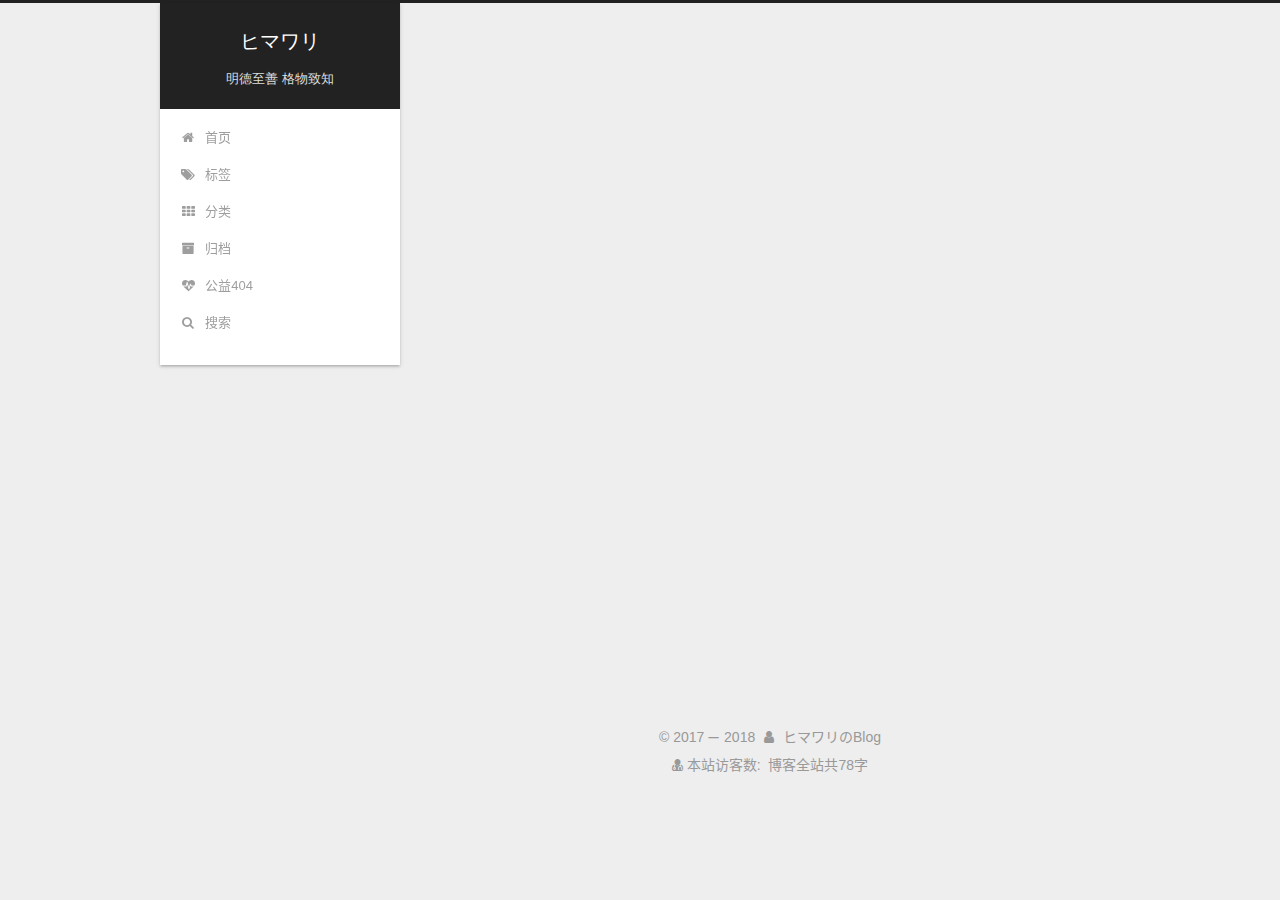
==== archives/index.html @ b016c048 "Site updated: 2018-04-14 00:57:23" ====
<!DOCTYPE html>



  


<html class="theme-next gemini use-motion" lang="zh-Hans">
<head>
  <meta charset="UTF-8"/>
<meta http-equiv="X-UA-Compatible" content="IE=edge" />
<meta name="viewport" content="width=device-width, initial-scale=1, maximum-scale=1"/>
<meta name="theme-color" content="#222">



  
  
    
    
  <script src="/lib/pace/pace.min.js?v=1.0.2"></script>
  <link href="/lib/pace/pace-theme-minimal.min.css?v=1.0.2" rel="stylesheet">




  
  
  <link rel="stylesheet" media="all" href="/lib/Han/dist/han.min.css?v=3.3">




<meta http-equiv="Cache-Control" content="no-transform" />
<meta http-equiv="Cache-Control" content="no-siteapp" />
















  
  
  <link href="/lib/fancybox/source/jquery.fancybox.css?v=2.1.5" rel="stylesheet" type="text/css" />







<link href="/lib/font-awesome/css/font-awesome.min.css?v=4.6.2" rel="stylesheet" type="text/css" />

<link href="/css/main.css?v=5.1.4" rel="stylesheet" type="text/css" />


  <link rel="apple-touch-icon" sizes="180x180" href="/images/favicon.ico?v=5.1.4">


  <link rel="icon" type="image/png" sizes="32x32" href="/images/favicon.ico?v=5.1.4">


  <link rel="icon" type="image/png" sizes="16x16" href="/images/favicon.ico?v=5.1.4">


  <link rel="mask-icon" href="/images/favicon.ico?v=5.1.4" color="#222">





  <meta name="keywords" content="Hexo, NexT" />










<meta property="og:type" content="website">
<meta property="og:title" content="ヒマワリ">
<meta property="og:url" content="http://yoursite.com/archives/index.html">
<meta property="og:site_name" content="ヒマワリ">
<meta property="og:locale" content="zh-Hans">
<meta name="twitter:card" content="summary">
<meta name="twitter:title" content="ヒマワリ">



<script type="text/javascript" id="hexo.configurations">
  var NexT = window.NexT || {};
  var CONFIG = {
    root: '/',
    scheme: 'Gemini',
    version: '5.1.4',
    sidebar: {"position":"left","display":"post","offset":12,"b2t":false,"scrollpercent":false,"onmobile":false},
    fancybox: true,
    tabs: true,
    motion: {"enable":true,"async":false,"transition":{"post_block":"fadeIn","post_header":"slideDownIn","post_body":"slideDownIn","coll_header":"slideLeftIn","sidebar":"slideUpIn"}},
    duoshuo: {
      userId: '0',
      author: '博主'
    },
    algolia: {
      applicationID: '',
      apiKey: '',
      indexName: '',
      hits: {"per_page":10},
      labels: {"input_placeholder":"Search for Posts","hits_empty":"We didn't find any results for the search: ${query}","hits_stats":"${hits} results found in ${time} ms"}
    }
  };
</script>



  <link rel="canonical" href="http://yoursite.com/archives/"/>





  <title>归档 | ヒマワリ</title>
  








</head>

<body itemscope itemtype="http://schema.org/WebPage" lang="zh-Hans">

  
  
    
  

  <div class="container sidebar-position-left page-archive">
    <div class="headband"></div>

    <header id="header" class="header" itemscope itemtype="http://schema.org/WPHeader">
      <div class="header-inner"><div class="site-brand-wrapper">
  <div class="site-meta ">
    

    <div class="custom-logo-site-title">
      <a href="/"  class="brand" rel="start">
        <span class="logo-line-before"><i></i></span>
        <span class="site-title">ヒマワリ</span>
        <span class="logo-line-after"><i></i></span>
      </a>
    </div>
      
        <h1 class="site-subtitle" itemprop="description">明德至善 格物致知</h1>
      
  </div>

  <div class="site-nav-toggle">
    <button>
      <span class="btn-bar"></span>
      <span class="btn-bar"></span>
      <span class="btn-bar"></span>
    </button>
  </div>
</div>

<nav class="site-nav">
  

  
    <ul id="menu" class="menu">
      
        
        <li class="menu-item menu-item-home">
          <a href="/" rel="section">
            
              <i class="menu-item-icon fa fa-fw fa-home"></i> <br />
            
            首页
          </a>
        </li>
      
        
        <li class="menu-item menu-item-tags">
          <a href="/tags/" rel="section">
            
              <i class="menu-item-icon fa fa-fw fa-tags"></i> <br />
            
            标签
          </a>
        </li>
      
        
        <li class="menu-item menu-item-categories">
          <a href="/categories/" rel="section">
            
              <i class="menu-item-icon fa fa-fw fa-th"></i> <br />
            
            分类
          </a>
        </li>
      
        
        <li class="menu-item menu-item-archives">
          <a href="/archives/" rel="section">
            
              <i class="menu-item-icon fa fa-fw fa-archive"></i> <br />
            
            归档
          </a>
        </li>
      
        
        <li class="menu-item menu-item-commonweal">
          <a href="/404/" rel="section">
            
              <i class="menu-item-icon fa fa-fw fa-heartbeat"></i> <br />
            
            公益404
          </a>
        </li>
      

      
        <li class="menu-item menu-item-search">
          
            <a href="javascript:;" class="popup-trigger">
          
            
              <i class="menu-item-icon fa fa-search fa-fw"></i> <br />
            
            搜索
          </a>
        </li>
      
    </ul>
  

  
    <div class="site-search">
      
  <div class="popup search-popup local-search-popup">
  <div class="local-search-header clearfix">
    <span class="search-icon">
      <i class="fa fa-search"></i>
    </span>
    <span class="popup-btn-close">
      <i class="fa fa-times-circle"></i>
    </span>
    <div class="local-search-input-wrapper">
      <input autocomplete="off"
             placeholder="搜索..." spellcheck="false"
             type="text" id="local-search-input">
    </div>
  </div>
  <div id="local-search-result"></div>
</div>



    </div>
  
</nav>



 </div>
    </header>

    <main id="main" class="main">
      <div class="main-inner">
        <div class="content-wrap">
          <div id="content" class="content">
            

  
  
  
  <div class="post-block archive">
    <div id="posts" class="posts-collapse">
      <span class="archive-move-on"></span>

      <span class="archive-page-counter">
        
        
        
          
        
        嗯..! 目前共计 1 篇日志。 继续努力。
      </span>

      

        
        
        

        
          
          <div class="collection-title">
            <h2 class="archive-year" id="archive-year-2018">2018</h2>
          </div>
        
        

        

  <article class="post post-type-normal" itemscope itemtype="http://schema.org/Article">
    <header class="post-header">

      <h3 class="post-title">
        
            <a class="post-title-link" href="/2018/04/14/hello-world/" itemprop="url">
              
                <span itemprop="name">Hello World</span>
              
            </a>
        
      </h3>

      <div class="post-meta">
        <time class="post-time" itemprop="dateCreated"
              datetime="2018-04-14T00:48:47+08:00"
              content="2018-04-14" >
          04-14
        </time>
      </div>

    </header>
  </article>



      

    </div>
  </div>
  
  
  

  



          </div>
          


          

        </div>
        
          
  
  <div class="sidebar-toggle">
    <div class="sidebar-toggle-line-wrap">
      <span class="sidebar-toggle-line sidebar-toggle-line-first"></span>
      <span class="sidebar-toggle-line sidebar-toggle-line-middle"></span>
      <span class="sidebar-toggle-line sidebar-toggle-line-last"></span>
    </div>
  </div>

  <aside id="sidebar" class="sidebar">
    
    <div class="sidebar-inner">

      

      

      <section class="site-overview-wrap sidebar-panel sidebar-panel-active">
        <div class="site-overview">
          <div class="site-author motion-element" itemprop="author" itemscope itemtype="http://schema.org/Person">
            
              <img class="site-author-image" itemprop="image"
                src="/images/sunflower.png"
                alt="ヒマワリのBlog" />
            
              <p class="site-author-name" itemprop="name">ヒマワリのBlog</p>
              <p class="site-description motion-element" itemprop="description"></p>
          </div>

          <nav class="site-state motion-element">

            
              <div class="site-state-item site-state-posts">
              
                <a href="/archives/">
              
                  <span class="site-state-item-count">1</span>
                  <span class="site-state-item-name">日志</span>
                </a>
              </div>
            

            

            

          </nav>

          

          
            <div class="links-of-author motion-element">
                
                  <span class="links-of-author-item">
                    <a href="https://github.com/liurunchao" target="_blank" title="GitHub">
                      
                        <i class="fa fa-fw fa-github"></i>GitHub</a>
                  </span>
                
            </div>
          

          
          

          
          

          

        </div>
      </section>

      

      

    </div>
  </aside>


        
      </div>
    </main>

    <footer id="footer" class="footer">
      <div class="footer-inner">
        
<script async src="https://dn-lbstatics.qbox.me/busuanzi/2.3/busuanzi.pure.mini.js"></script>

<div class="copyright">&copy; 2017 &mdash; <span itemprop="copyrightYear">2018</span>
  <span class="with-love">
    <i class="fa fa-user"></i>
  </span>
  <span class="author" itemprop="copyrightHolder">ヒマワリのBlog</span>

  
</div>

<!-- 
  <div class="powered-by">由 <a class="theme-link" target="_blank" href="https://hexo.io">Hexo</a> 强力驱动</div>



  <span class="post-meta-divider">|</span>



  <div class="theme-info">主题 &mdash; <a class="theme-link" target="_blank" href="https://github.com/iissnan/hexo-theme-next">NexT.Gemini</a></div>


-->




<div class="powered-by">
<i class="fa fa-user-md"></i><span id="busuanzi_container_site_uv">
  本站访客数:<span id="busuanzi_value_site_uv"></span>
</span>
</div>

<div class="theme-info">
  <div class="powered-by"></div>
  <span class="post-count">博客全站共78字</span>
</div>
        







        
      </div>
    </footer>

    
      <div class="back-to-top">
        <i class="fa fa-arrow-up"></i>
        
      </div>
    

    

  </div>

  

<script type="text/javascript">
  if (Object.prototype.toString.call(window.Promise) !== '[object Function]') {
    window.Promise = null;
  }
</script>









  












  
  
    <script type="text/javascript" src="/lib/jquery/index.js?v=2.1.3"></script>
  

  
  
    <script type="text/javascript" src="/lib/fastclick/lib/fastclick.min.js?v=1.0.6"></script>
  

  
  
    <script type="text/javascript" src="/lib/jquery_lazyload/jquery.lazyload.js?v=1.9.7"></script>
  

  
  
    <script type="text/javascript" src="/lib/velocity/velocity.min.js?v=1.2.1"></script>
  

  
  
    <script type="text/javascript" src="/lib/velocity/velocity.ui.min.js?v=1.2.1"></script>
  

  
  
    <script type="text/javascript" src="/lib/fancybox/source/jquery.fancybox.pack.js?v=2.1.5"></script>
  


  


  <script type="text/javascript" src="/js/src/utils.js?v=5.1.4"></script>

  <script type="text/javascript" src="/js/src/motion.js?v=5.1.4"></script>



  
  


  <script type="text/javascript" src="/js/src/affix.js?v=5.1.4"></script>

  <script type="text/javascript" src="/js/src/schemes/pisces.js?v=5.1.4"></script>



  

  


  <script type="text/javascript" src="/js/src/bootstrap.js?v=5.1.4"></script>



  


  




	





  





  












  

  <script type="text/javascript">
    // Popup Window;
    var isfetched = false;
    var isXml = true;
    // Search DB path;
    var search_path = "search.xml";
    if (search_path.length === 0) {
      search_path = "search.xml";
    } else if (/json$/i.test(search_path)) {
      isXml = false;
    }
    var path = "/" + search_path;
    // monitor main search box;

    var onPopupClose = function (e) {
      $('.popup').hide();
      $('#local-search-input').val('');
      $('.search-result-list').remove();
      $('#no-result').remove();
      $(".local-search-pop-overlay").remove();
      $('body').css('overflow', '');
    }

    function proceedsearch() {
      $("body")
        .append('<div class="search-popup-overlay local-search-pop-overlay"></div>')
        .css('overflow', 'hidden');
      $('.search-popup-overlay').click(onPopupClose);
      $('.popup').toggle();
      var $localSearchInput = $('#local-search-input');
      $localSearchInput.attr("autocapitalize", "none");
      $localSearchInput.attr("autocorrect", "off");
      $localSearchInput.focus();
    }

    // search function;
    var searchFunc = function(path, search_id, content_id) {
      'use strict';

      // start loading animation
      $("body")
        .append('<div class="search-popup-overlay local-search-pop-overlay">' +
          '<div id="search-loading-icon">' +
          '<i class="fa fa-spinner fa-pulse fa-5x fa-fw"></i>' +
          '</div>' +
          '</div>')
        .css('overflow', 'hidden');
      $("#search-loading-icon").css('margin', '20% auto 0 auto').css('text-align', 'center');

      $.ajax({
        url: path,
        dataType: isXml ? "xml" : "json",
        async: true,
        success: function(res) {
          // get the contents from search data
          isfetched = true;
          $('.popup').detach().appendTo('.header-inner');
          var datas = isXml ? $("entry", res).map(function() {
            return {
              title: $("title", this).text(),
              content: $("content",this).text(),
              url: $("url" , this).text()
            };
          }).get() : res;
          var input = document.getElementById(search_id);
          var resultContent = document.getElementById(content_id);
          var inputEventFunction = function() {
            var searchText = input.value.trim().toLowerCase();
            var keywords = searchText.split(/[\s\-]+/);
            if (keywords.length > 1) {
              keywords.push(searchText);
            }
            var resultItems = [];
            if (searchText.length > 0) {
              // perform local searching
              datas.forEach(function(data) {
                var isMatch = false;
                var hitCount = 0;
                var searchTextCount = 0;
                var title = data.title.trim();
                var titleInLowerCase = title.toLowerCase();
                var content = data.content.trim().replace(/<[^>]+>/g,"");
                var contentInLowerCase = content.toLowerCase();
                var articleUrl = decodeURIComponent(data.url);
                var indexOfTitle = [];
                var indexOfContent = [];
                // only match articles with not empty titles
                if(title != '') {
                  keywords.forEach(function(keyword) {
                    function getIndexByWord(word, text, caseSensitive) {
                      var wordLen = word.length;
                      if (wordLen === 0) {
                        return [];
                      }
                      var startPosition = 0, position = [], index = [];
                      if (!caseSensitive) {
                        text = text.toLowerCase();
                        word = word.toLowerCase();
                      }
                      while ((position = text.indexOf(word, startPosition)) > -1) {
                        index.push({position: position, word: word});
                        startPosition = position + wordLen;
                      }
                      return index;
                    }

                    indexOfTitle = indexOfTitle.concat(getIndexByWord(keyword, titleInLowerCase, false));
                    indexOfContent = indexOfContent.concat(getIndexByWord(keyword, contentInLowerCase, false));
                  });
                  if (indexOfTitle.length > 0 || indexOfContent.length > 0) {
                    isMatch = true;
                    hitCount = indexOfTitle.length + indexOfContent.length;
                  }
                }

                // show search results

                if (isMatch) {
                  // sort index by position of keyword

                  [indexOfTitle, indexOfContent].forEach(function (index) {
                    index.sort(function (itemLeft, itemRight) {
                      if (itemRight.position !== itemLeft.position) {
                        return itemRight.position - itemLeft.position;
                      } else {
                        return itemLeft.word.length - itemRight.word.length;
                      }
                    });
                  });

                  // merge hits into slices

                  function mergeIntoSlice(text, start, end, index) {
                    var item = index[index.length - 1];
                    var position = item.position;
                    var word = item.word;
                    var hits = [];
                    var searchTextCountInSlice = 0;
                    while (position + word.length <= end && index.length != 0) {
                      if (word === searchText) {
                        searchTextCountInSlice++;
                      }
                      hits.push({position: position, length: word.length});
                      var wordEnd = position + word.length;

                      // move to next position of hit

                      index.pop();
                      while (index.length != 0) {
                        item = index[index.length - 1];
                        position = item.position;
                        word = item.word;
                        if (wordEnd > position) {
                          index.pop();
                        } else {
                          break;
                        }
                      }
                    }
                    searchTextCount += searchTextCountInSlice;
                    return {
                      hits: hits,
                      start: start,
                      end: end,
                      searchTextCount: searchTextCountInSlice
                    };
                  }

                  var slicesOfTitle = [];
                  if (indexOfTitle.length != 0) {
                    slicesOfTitle.push(mergeIntoSlice(title, 0, title.length, indexOfTitle));
                  }

                  var slicesOfContent = [];
                  while (indexOfContent.length != 0) {
                    var item = indexOfContent[indexOfContent.length - 1];
                    var position = item.position;
                    var word = item.word;
                    // cut out 100 characters
                    var start = position - 20;
                    var end = position + 80;
                    if(start < 0){
                      start = 0;
                    }
                    if (end < position + word.length) {
                      end = position + word.length;
                    }
                    if(end > content.length){
                      end = content.length;
                    }
                    slicesOfContent.push(mergeIntoSlice(content, start, end, indexOfContent));
                  }

                  // sort slices in content by search text's count and hits' count

                  slicesOfContent.sort(function (sliceLeft, sliceRight) {
                    if (sliceLeft.searchTextCount !== sliceRight.searchTextCount) {
                      return sliceRight.searchTextCount - sliceLeft.searchTextCount;
                    } else if (sliceLeft.hits.length !== sliceRight.hits.length) {
                      return sliceRight.hits.length - sliceLeft.hits.length;
                    } else {
                      return sliceLeft.start - sliceRight.start;
                    }
                  });

                  // select top N slices in content

                  var upperBound = parseInt('1');
                  if (upperBound >= 0) {
                    slicesOfContent = slicesOfContent.slice(0, upperBound);
                  }

                  // highlight title and content

                  function highlightKeyword(text, slice) {
                    var result = '';
                    var prevEnd = slice.start;
                    slice.hits.forEach(function (hit) {
                      result += text.substring(prevEnd, hit.position);
                      var end = hit.position + hit.length;
                      result += '<b class="search-keyword">' + text.substring(hit.position, end) + '</b>';
                      prevEnd = end;
                    });
                    result += text.substring(prevEnd, slice.end);
                    return result;
                  }

                  var resultItem = '';

                  if (slicesOfTitle.length != 0) {
                    resultItem += "<li><a href='" + articleUrl + "' class='search-result-title'>" + highlightKeyword(title, slicesOfTitle[0]) + "</a>";
                  } else {
                    resultItem += "<li><a href='" + articleUrl + "' class='search-result-title'>" + title + "</a>";
                  }

                  slicesOfContent.forEach(function (slice) {
                    resultItem += "<a href='" + articleUrl + "'>" +
                      "<p class=\"search-result\">" + highlightKeyword(content, slice) +
                      "...</p>" + "</a>";
                  });

                  resultItem += "</li>";
                  resultItems.push({
                    item: resultItem,
                    searchTextCount: searchTextCount,
                    hitCount: hitCount,
                    id: resultItems.length
                  });
                }
              })
            };
            if (keywords.length === 1 && keywords[0] === "") {
              resultContent.innerHTML = '<div id="no-result"><i class="fa fa-search fa-5x" /></div>'
            } else if (resultItems.length === 0) {
              resultContent.innerHTML = '<div id="no-result"><i class="fa fa-frown-o fa-5x" /></div>'
            } else {
              resultItems.sort(function (resultLeft, resultRight) {
                if (resultLeft.searchTextCount !== resultRight.searchTextCount) {
                  return resultRight.searchTextCount - resultLeft.searchTextCount;
                } else if (resultLeft.hitCount !== resultRight.hitCount) {
                  return resultRight.hitCount - resultLeft.hitCount;
                } else {
                  return resultRight.id - resultLeft.id;
                }
              });
              var searchResultList = '<ul class=\"search-result-list\">';
              resultItems.forEach(function (result) {
                searchResultList += result.item;
              })
              searchResultList += "</ul>";
              resultContent.innerHTML = searchResultList;
            }
          }

          if ('auto' === 'auto') {
            input.addEventListener('input', inputEventFunction);
          } else {
            $('.search-icon').click(inputEventFunction);
            input.addEventListener('keypress', function (event) {
              if (event.keyCode === 13) {
                inputEventFunction();
              }
            });
          }

          // remove loading animation
          $(".local-search-pop-overlay").remove();
          $('body').css('overflow', '');

          proceedsearch();
        }
      });
    }

    // handle and trigger popup window;
    $('.popup-trigger').click(function(e) {
      e.stopPropagation();
      if (isfetched === false) {
        searchFunc(path, 'local-search-input', 'local-search-result');
      } else {
        proceedsearch();
      };
    });

    $('.popup-btn-close').click(onPopupClose);
    $('.popup').click(function(e){
      e.stopPropagation();
    });
    $(document).on('keyup', function (event) {
      var shouldDismissSearchPopup = event.which === 27 &&
        $('.search-popup').is(':visible');
      if (shouldDismissSearchPopup) {
        onPopupClose();
      }
    });
  </script>





  

  

  

  
  

  

  

  


  <script type="text/javascript" src="/js/src/love.js"></script>
</body>
</html>
---- lib/Han/dist/han.min.css ----
@charset "UTF-8";

/*! 漢字標準格式 v3.3.0 | MIT License | css.hanzi.co */
/*! Han.css: the CSS typography framework optimised for Hanzi */

progress,sub,sup{vertical-align:baseline}button,hr,input,select{overflow:visible}[type=checkbox],[type=radio],legend{box-sizing:border-box;padding:0}html{font-family:sans-serif;-ms-text-size-adjust:100%;-webkit-text-size-adjust:100%}body{margin:0}article,aside,details,figcaption,figure,footer,header,main,menu,nav,section,summary{display:block}audio,canvas,progress,video{display:inline-block}audio:not([controls]){display:none;height:0}[hidden],template{display:none}a{background-color:transparent}a:active,a:hover{outline-width:0}abbr[title]{border-bottom:none;text-decoration:underline;text-decoration:underline dotted}b,strong{font-weight:bolder}dfn{font-style:italic}h1{font-size:2em;margin:.67em 0}mark{background-color:#ff0;color:#000}small{font-size:80%}sub,sup{font-size:75%;line-height:0;position:relative}sub{bottom:-.25em}sup{top:-.5em}img{border-style:none}svg:not(:root){overflow:hidden}code,kbd,pre,samp{font-family:monospace,monospace;font-size:1em}figure{margin:1em 40px}hr{box-sizing:content-box;height:0}button,input,select,textarea{font:inherit;margin:0}optgroup{font-weight:700}button,select{text-transform:none}[type=button],[type=reset],[type=submit],button{cursor:pointer}[disabled]{cursor:default}[type=reset],[type=submit],button,html [type=button]{-webkit-appearance:button}button::-moz-focus-inner,input::-moz-focus-inner{border:0;padding:0}button:-moz-focusring,input:-moz-focusring{outline:ButtonText dotted 1px}fieldset{border:1px solid silver;margin:0 2px;padding:.35em .625em .75em}legend{color:inherit;display:table;max-width:100%;white-space:normal}textarea{overflow:auto}[type=number]::-webkit-inner-spin-button,[type=number]::-webkit-outer-spin-button{height:auto}[type=search]{-webkit-appearance:textfield}[type=search]::-webkit-search-cancel-button,[type=search]::-webkit-search-decoration{-webkit-appearance:none}@font-face{font-family:"Han Heiti";src:local("Hiragino Sans GB"),local("Lantinghei TC Extralight"),local("Lantinghei SC Extralight"),local(FZLTXHB--B51-0),local(FZLTZHK--GBK1-0),local("Pingfang SC Light"),local("Pingfang TC Light"),local("Pingfang-SC-Light"),local("Pingfang-TC-Light"),local("Pingfang SC"),local("Pingfang TC"),local("Heiti SC Light"),local(STHeitiSC-Light),local("Heiti SC"),local("Heiti TC Light"),local(STHeitiTC-Light),local("Heiti TC"),local("Microsoft Yahei"),local("Microsoft Jhenghei"),local("Noto Sans CJK KR"),local("Noto Sans CJK JP"),local("Noto Sans CJK SC"),local("Noto Sans CJK TC"),local("Source Han Sans K"),local("Source Han Sans KR"),local("Source Han Sans JP"),local("Source Han Sans CN"),local("Source Han Sans HK"),local("Source Han Sans TW"),local("Source Han Sans TWHK"),local("Droid Sans Fallback")}@font-face{unicode-range:U+4E00-9FFF,U+3400-4DB5,U+20000-2A6D6,U+2A700-2B734,U+2B740-2B81D,U+FA0E-FA0F,U+FA11,U+FA13-FA14,U+FA1F,U+FA21,U+FA23,U+FA24,U+FA27-FA29,U+3040-309F,U+30A0-30FF,U+3099-309E,U+FF66-FF9F,U+3007,U+31C0-31E3,U+2F00-2FD5,U+2E80-2EF3;font-family:"Han Heiti";src:local(YuGothic),local("Hiragino Kaku Gothic ProN"),local("Hiragino Kaku Gothic Pro")}@font-face{font-family:"Han Heiti CNS";src:local("Pingfang TC Light"),local("Pingfang-TC-Light"),local("Pingfang TC"),local("Heiti TC Light"),local(STHeitiTC-Light),local("Heiti TC"),local("Lantinghei TC Extralight"),local(FZLTXHB--B51-0),local("Lantinghei TC"),local("Microsoft Jhenghei"),local("Microsoft Yahei"),local("Noto Sans CJK TC"),local("Source Han Sans TC"),local("Source Han Sans TW"),local("Source Han Sans TWHK"),local("Source Han Sans HK"),local("Droid Sans Fallback")}@font-face{font-family:"Han Heiti GB";src:local("Hiragino Sans GB"),local("Pingfang SC Light"),local("Pingfang-SC-Light"),local("Pingfang SC"),local("Lantinghei SC Extralight"),local(FZLTXHK--GBK1-0),local("Lantinghei SC"),local("Heiti SC Light"),local(STHeitiSC-Light),local("Heiti SC"),local("Microsoft Yahei"),local("Noto Sans CJK SC"),local("Source Han Sans SC"),local("Source Han Sans CN"),local("Droid Sans Fallback")}@font-face{font-family:"Han Heiti";font-weight:600;src:local("Hiragino Sans GB W6"),local(HiraginoSansGB-W6),local("Lantinghei TC Demibold"),local("Lantinghei SC Demibold"),local(FZLTZHB--B51-0),local(FZLTZHK--GBK1-0),local("Pingfang-SC-Semibold"),local("Pingfang-TC-Semibold"),local("Heiti SC Medium"),local("STHeitiSC-Medium"),local("Heiti SC"),local("Heiti TC Medium"),local("STHeitiTC-Medium"),local("Heiti TC"),local("Microsoft Yahei Bold"),local("Microsoft Jhenghei Bold"),local(MicrosoftYahei-Bold),local(MicrosoftJhengHeiBold),local("Microsoft Yahei"),local("Microsoft Jhenghei"),local("Noto Sans CJK KR Bold"),local("Noto Sans CJK JP Bold"),local("Noto Sans CJK SC Bold"),local("Noto Sans CJK TC Bold"),local(NotoSansCJKkr-Bold),local(NotoSansCJKjp-Bold),local(NotoSansCJKsc-Bold),local(NotoSansCJKtc-Bold),local("Source Han Sans K Bold"),local(SourceHanSansK-Bold),local("Source Han Sans K"),local("Source Han Sans KR Bold"),local("Source Han Sans JP Bold"),local("Source Han Sans CN Bold"),local("Source Han Sans HK Bold"),local("Source Han Sans TW Bold"),local("Source Han Sans TWHK Bold"),local("SourceHanSansKR-Bold"),local("SourceHanSansJP-Bold"),local("SourceHanSansCN-Bold"),local("SourceHanSansHK-Bold"),local("SourceHanSansTW-Bold"),local("SourceHanSansTWHK-Bold"),local("Source Han Sans KR"),local("Source Han Sans CN"),local("Source Han Sans HK"),local("Source Han Sans TW"),local("Source Han Sans TWHK")}@font-face{unicode-range:U+4E00-9FFF,U+3400-4DB5,U+20000-2A6D6,U+2A700-2B734,U+2B740-2B81D,U+FA0E-FA0F,U+FA11,U+FA13-FA14,U+FA1F,U+FA21,U+FA23,U+FA24,U+FA27-FA29,U+3040-309F,U+30A0-30FF,U+3099-309E,U+FF66-FF9F,U+3007,U+31C0-31E3,U+2F00-2FD5,U+2E80-2EF3;font-family:"Han Heiti";font-weight:600;src:local("YuGothic Bold"),local("Hiragino Kaku Gothic ProN W6"),local("Hiragino Kaku Gothic Pro W6"),local(YuGo-Bold),local(HiraKakuProN-W6),local(HiraKakuPro-W6)}@font-face{font-family:"Han Heiti CNS";font-weight:600;src:local("Pingfang TC Semibold"),local("Pingfang-TC-Semibold"),local("Heiti TC Medium"),local("STHeitiTC-Medium"),local("Heiti TC"),local("Lantinghei TC Demibold"),local(FZLTXHB--B51-0),local("Microsoft Jhenghei Bold"),local(MicrosoftJhengHeiBold),local("Microsoft Jhenghei"),local("Microsoft Yahei Bold"),local(MicrosoftYahei-Bold),local("Noto Sans CJK TC Bold"),local(NotoSansCJKtc-Bold),local("Noto Sans CJK TC"),local("Source Han Sans TC Bold"),local("SourceHanSansTC-Bold"),local("Source Han Sans TC"),local("Source Han Sans TW Bold"),local("SourceHanSans-TW"),local("Source Han Sans TW"),local("Source Han Sans TWHK Bold"),local("SourceHanSans-TWHK"),local("Source Han Sans TWHK"),local("Source Han Sans HK"),local("SourceHanSans-HK"),local("Source Han Sans HK")}@font-face{font-family:"Han Heiti GB";font-weight:600;src:local("Hiragino Sans GB W6"),local(HiraginoSansGB-W6),local("Pingfang SC Semibold"),local("Pingfang-SC-Semibold"),local("Lantinghei SC Demibold"),local(FZLTZHK--GBK1-0),local("Heiti SC Medium"),local("STHeitiSC-Medium"),local("Heiti SC"),local("Microsoft Yahei Bold"),local(MicrosoftYahei-Bold),local("Microsoft Yahei"),local("Noto Sans CJK SC Bold"),local(NotoSansCJKsc-Bold),local("Noto Sans CJK SC"),local("Source Han Sans SC Bold"),local("SourceHanSansSC-Bold"),local("Source Han Sans CN Bold"),local("SourceHanSansCN-Bold"),local("Source Han Sans SC"),local("Source Han Sans CN")}@font-face{font-family:"Han Songti";src:local("Songti SC Regular"),local(STSongti-SC-Regular),local("Songti SC"),local("Songti TC Regular"),local(STSongti-TC-Regular),local("Songti TC"),local(STSong),local("Lisong Pro"),local(SimSun),local(PMingLiU)}@font-face{unicode-range:U+4E00-9FFF,U+3400-4DB5,U+20000-2A6D6,U+2A700-2B734,U+2B740-2B81D,U+FA0E-FA0F,U+FA11,U+FA13-FA14,U+FA1F,U+FA21,U+FA23,U+FA24,U+FA27-FA29,U+3040-309F,U+30A0-30FF,U+3099-309E,U+FF66-FF9F,U+3007,U+31C0-31E3,U+2F00-2FD5,U+2E80-2EF3;font-family:"Han Songti";src:local(YuMincho),local("Hiragino Mincho ProN"),local("Hiragino Mincho Pro"),local("MS Mincho")}@font-face{font-family:"Han Songti CNS";src:local("Songti TC Regular"),local(STSongti-TC-Regular),local("Songti TC"),local("Lisong Pro"),local("Songti SC Regular"),local(STSongti-SC-Regular),local("Songti SC"),local(STSong),local(PMingLiU),local(SimSun)}@font-face{font-family:"Han Songti GB";src:local("Songti SC Regular"),local(STSongti-SC-Regular),local("Songti SC"),local(STSong),local(SimSun),local(PMingLiU)}@font-face{font-family:"Han Songti";font-weight:600;src:local("STSongti SC Bold"),local("STSongti TC Bold"),local(STSongti-SC-Bold),local(STSongti-TC-Bold),local("STSongti SC"),local("STSongti TC")}@font-face{unicode-range:U+4E00-9FFF,U+3400-4DB5,U+20000-2A6D6,U+2A700-2B734,U+2B740-2B81D,U+FA0E-FA0F,U+FA11,U+FA13-FA14,U+FA1F,U+FA21,U+FA23,U+FA24,U+FA27-FA29,U+3040-309F,U+30A0-30FF,U+3099-309E,U+FF66-FF9F,U+3007,U+31C0-31E3,U+2F00-2FD5,U+2E80-2EF3;font-family:"Han Songti";font-weight:600;src:local("YuMincho Demibold"),local("Hiragino Mincho ProN W6"),local("Hiragino Mincho Pro W6"),local(YuMin-Demibold),local(HiraMinProN-W6),local(HiraMinPro-W6),local(YuMincho),local("Hiragino Mincho ProN"),local("Hiragino Mincho Pro")}@font-face{font-family:"Han Songti CNS";font-weight:600;src:local("STSongti TC Bold"),local("STSongti SC Bold"),local(STSongti-TC-Bold),local(STSongti-SC-Bold),local("STSongti TC"),local("STSongti SC")}@font-face{font-family:"Han Songti GB";font-weight:600;src:local("STSongti SC Bold"),local(STSongti-SC-Bold),local("STSongti SC")}@font-face{font-family:cursive;src:local("Kaiti TC Regular"),local(STKaiTi-TC-Regular),local("Kaiti TC"),local("Kaiti SC"),local(STKaiti),local(BiauKai),local("標楷體"),local(DFKaiShu-SB-Estd-BF),local(Kaiti),local(DFKai-SB)}@font-face{unicode-range:U+4E00-9FFF,U+3400-4DB5,U+20000-2A6D6,U+2A700-2B734,U+2B740-2B81D,U+FA0E-FA0F,U+FA11,U+FA13-FA14,U+FA1F,U+FA21,U+FA23,U+FA24,U+FA27-FA29,U+3040-309F,U+30A0-30FF,U+3099-309E,U+FF66-FF9F,U+3007,U+31C0-31E3,U+2F00-2FD5,U+2E80-2EF3;font-family:"Han Kaiti";src:local("Kaiti TC Regular"),local(STKaiTi-TC-Regular),local("Kaiti TC"),local("Kaiti SC"),local(STKaiti),local(BiauKai),local("標楷體"),local(DFKaiShu-SB-Estd-BF),local(Kaiti),local(DFKai-SB)}@font-face{unicode-range:U+4E00-9FFF,U+3400-4DB5,U+20000-2A6D6,U+2A700-2B734,U+2B740-2B81D,U+FA0E-FA0F,U+FA11,U+FA13-FA14,U+FA1F,U+FA21,U+FA23,U+FA24,U+FA27-FA29,U+3040-309F,U+30A0-30FF,U+3099-309E,U+FF66-FF9F,U+3007,U+31C0-31E3,U+2F00-2FD5,U+2E80-2EF3;font-family:"Han Kaiti CNS";src:local(BiauKai),local("標楷體"),local(DFKaiShu-SB-Estd-BF),local("Kaiti TC Regular"),local(STKaiTi-TC-Regular),local("Kaiti TC")}@font-face{unicode-range:U+4E00-9FFF,U+3400-4DB5,U+20000-2A6D6,U+2A700-2B734,U+2B740-2B81D,U+FA0E-FA0F,U+FA11,U+FA13-FA14,U+FA1F,U+FA21,U+FA23,U+FA24,U+FA27-FA29,U+3040-309F,U+30A0-30FF,U+3099-309E,U+FF66-FF9F,U+3007,U+31C0-31E3,U+2F00-2FD5,U+2E80-2EF3;font-family:"Han Kaiti GB";src:local("Kaiti SC Regular"),local(STKaiTi-SC-Regular),local("Kaiti SC"),local(STKaiti),local(Kai),local(Kaiti),local(DFKai-SB)}@font-face{font-family:cursive;font-weight:600;src:local("Kaiti TC Bold"),local(STKaiTi-TC-Bold),local("Kaiti SC Bold"),local(STKaiti-SC-Bold),local("Kaiti TC"),local("Kaiti SC")}@font-face{font-family:"Han Kaiti";font-weight:600;src:local("Kaiti TC Bold"),local(STKaiTi-TC-Bold),local("Kaiti SC Bold"),local(STKaiti-SC-Bold),local("Kaiti TC"),local("Kaiti SC")}@font-face{font-family:"Han Kaiti CNS";font-weight:600;src:local("Kaiti TC Bold"),local(STKaiTi-TC-Bold),local("Kaiti TC")}@font-face{font-family:"Han Kaiti GB";font-weight:600;src:local("Kaiti SC Bold"),local(STKaiti-SC-Bold)}@font-face{unicode-range:U+4E00-9FFF,U+3400-4DB5,U+20000-2A6D6,U+2A700-2B734,U+2B740-2B81D,U+FA0E-FA0F,U+FA11,U+FA13-FA14,U+FA1F,U+FA21,U+FA23,U+FA24,U+FA27-FA29,U+3040-309F,U+30A0-30FF,U+3099-309E,U+FF66-FF9F,U+3007,U+31C0-31E3,U+2F00-2FD5,U+2E80-2EF3;font-family:"Han Fangsong";src:local(STFangsong),local(FangSong)}@font-face{unicode-range:U+4E00-9FFF,U+3400-4DB5,U+20000-2A6D6,U+2A700-2B734,U+2B740-2B81D,U+FA0E-FA0F,U+FA11,U+FA13-FA14,U+FA1F,U+FA21,U+FA23,U+FA24,U+FA27-FA29,U+3040-309F,U+30A0-30FF,U+3099-309E,U+FF66-FF9F,U+3007,U+31C0-31E3,U+2F00-2FD5,U+2E80-2EF3;font-family:"Han Fangsong CNS";src:local(STFangsong),local(FangSong)}@font-face{unicode-range:U+4E00-9FFF,U+3400-4DB5,U+20000-2A6D6,U+2A700-2B734,U+2B740-2B81D,U+FA0E-FA0F,U+FA11,U+FA13-FA14,U+FA1F,U+FA21,U+FA23,U+FA24,U+FA27-FA29,U+3040-309F,U+30A0-30FF,U+3099-309E,U+FF66-FF9F,U+3007,U+31C0-31E3,U+2F00-2FD5,U+2E80-2EF3;font-family:"Han Fangsong GB";src:local(STFangsong),local(FangSong)}@font-face{font-family:"Biaodian Sans";src:local("Hiragino Sans GB"),local("Heiti SC"),local(STHeiti),local("MS Gothic"),local(SimSun);unicode-range:U+FF0E}@font-face{font-family:"Biaodian Serif";src:local("Hiragino Mincho ProN"),local("Hiragino Mincho Pro"),local("Songti SC"),local(STSong),local(SimSun);unicode-range:U+FF0E}@font-face{font-family:"Biaodian Pro Sans";src:local("Hiragino Sans GB"),local("Heiti SC"),local(STHeiti),local("MS Gothic"),local(SimSun);unicode-range:U+FF0E}@font-face{font-family:"Biaodian Pro Serif";src:local("Hiragino Mincho ProN"),local("Hiragino Mincho Pro"),local("Songti SC"),local(STSong),local(SimSun);unicode-range:U+FF0E}@font-face{font-family:"Biaodian Pro Sans CNS";src:local("Hiragino Sans GB"),local("Heiti SC"),local(STHeiti),local("MS Gothic"),local(SimSun);unicode-range:U+FF0E}@font-face{font-family:"Biaodian Pro Serif CNS";src:local("Hiragino Mincho ProN"),local("Hiragino Mincho Pro"),local("Songti SC"),local(STSong),local(SimSun);unicode-range:U+FF0E}@font-face{font-family:"Biaodian Pro Sans GB";src:local("Hiragino Sans GB"),local("Heiti SC"),local(STHeiti),local("MS Gothic"),local(SimSun);unicode-range:U+FF0E}@font-face{font-family:"Biaodian Pro Serif GB";src:local("Hiragino Mincho ProN"),local("Hiragino Mincho Pro"),local("Songti SC"),local(STSong),local(SimSun);unicode-range:U+FF0E}@font-face{font-family:"Biaodian Sans";src:local("Hiragino Sans GB"),local("Heiti SC"),local(STHeiti),local(SimSun);unicode-range:U+00B7}@font-face{font-family:"Biaodian Serif";src:local("Songti SC"),local(STSong),local("Heiti SC"),local(SimSun);unicode-range:U+00B7}@font-face{font-family:"Biaodian Pro Sans";src:local("Hiragino Sans GB"),local("Heiti SC"),local(STHeiti),local(SimSun);unicode-range:U+00B7}@font-face{font-family:"Biaodian Pro Serif";src:local("Songti SC"),local(STSong),local("Heiti SC"),local(SimSun);unicode-range:U+00B7}@font-face{font-family:"Biaodian Pro Sans CNS";src:local("Hiragino Sans GB"),local("Heiti SC"),local(STHeiti),local(SimSun);unicode-range:U+00B7}@font-face{font-family:"Biaodian Pro Serif CNS";src:local("Songti SC"),local(STSong),local("Heiti SC"),local(SimSun);unicode-range:U+00B7}@font-face{font-family:"Biaodian Pro Sans GB";src:local("Hiragino Sans GB"),local("Heiti SC"),local(STHeiti),local(SimSun);unicode-range:U+00B7}@font-face{font-family:"Biaodian Pro Serif GB";src:local("Songti SC"),local(STSong),local("Heiti SC"),local(SimSun);unicode-range:U+00B7}@font-face{font-family:"Biaodian Sans";src:url(./font/han.woff2?v3.3.0) format("woff2"),url(./font/han.woff?v3.3.0) format("woff"),url(./font/han.otf?v3.3.0) format("opentype"),local("Hiragino Sans GB"),local("Hiragino Kaku Gothic ProN"),local("Hiragino Kaku Gothic Pro"),local("Microsoft Yahei"),local(SimSun);unicode-range:U+2014}@font-face{font-family:"Biaodian Serif";src:url(./font/han.woff2?v3.3.0) format("woff2"),url(./font/han.woff?v3.3.0) format("woff"),url(./font/han.otf?v3.3.0) format("opentype"),local("Hiragino Mincho ProN"),local("Hiragino Mincho Pro"),local("Songti SC"),local(STSong),local("Microsoft Yahei"),local(SimSun);unicode-range:U+2014}@font-face{font-family:"Yakumono Sans";src:url(./font/han.woff2?v3.3.0) format("woff2"),url(./font/han.woff?v3.3.0) format("woff"),url(./font/han.otf?v3.3.0) format("opentype"),local("Hiragino Kaku Gothic ProN"),local("Hiragino Kaku Gothic Pro"),local("Arial Unicode MS"),local("MS Gothic");unicode-range:U+2014}@font-face{font-family:"Yakumono Serif";src:url(./font/han.woff2?v3.3.0) format("woff2"),url(./font/han.woff?v3.3.0) format("woff"),url(./font/han.otf?v3.3.0) format("opentype"),local("Hiragino Mincho ProN"),local("Hiragino Mincho Pro"),local("MS Mincho"),local("Microsoft Yahei");unicode-range:U+2014}@font-face{font-family:"Biaodian Pro Sans";src:url(./font/han.woff2?v3.3.0) format("woff2"),url(./font/han.woff?v3.3.0) format("woff"),url(./font/han.otf?v3.3.0) format("opentype"),local("Hiragino Sans GB"),local("Hiragino Kaku Gothic ProN"),local("Hiragino Kaku Gothic Pro"),local("Microsoft Yahei"),local(SimSun);unicode-range:U+2014}@font-face{font-family:"Biaodian Pro Serif";src:url(./font/han.woff2?v3.3.0) format("woff2"),url(./font/han.woff?v3.3.0) format("woff"),url(./font/han.otf?v3.3.0) format("opentype"),local("Hiragino Mincho ProN"),local("Hiragino Mincho Pro"),local("Songti SC"),local(STSong),local("Microsoft Yahei"),local(SimSun);unicode-range:U+2014}@font-face{font-family:"Biaodian Pro Sans CNS";src:url(./font/han.woff2?v3.3.0) format("woff2"),url(./font/han.woff?v3.3.0) format("woff"),url(./font/han.otf?v3.3.0) format("opentype"),local("Hiragino Sans GB"),local("Hiragino Kaku Gothic ProN"),local("Hiragino Kaku Gothic Pro"),local("Microsoft Yahei"),local(SimSun);unicode-range:U+2014}@font-face{font-family:"Biaodian Pro Serif CNS";src:url(./font/han.woff2?v3.3.0) format("woff2"),url(./font/han.woff?v3.3.0) format("woff"),url(./font/han.otf?v3.3.0) format("opentype"),local("Hiragino Mincho ProN"),local("Hiragino Mincho Pro"),local("Songti SC"),local(STSong),local("Microsoft Yahei"),local(SimSun);unicode-range:U+2014}@font-face{font-family:"Biaodian Pro Sans GB";src:url(./font/han.woff2?v3.3.0) format("woff2"),url(./font/han.woff?v3.3.0) format("woff"),url(./font/han.otf?v3.3.0) format("opentype"),local("Hiragino Sans GB"),local("Hiragino Kaku Gothic ProN"),local("Hiragino Kaku Gothic Pro"),local("Microsoft Yahei"),local(SimSun);unicode-range:U+2014}@font-face{font-family:"Biaodian Pro Serif GB";src:url(./font/han.woff2?v3.3.0) format("woff2"),url(./font/han.woff?v3.3.0) format("woff"),url(./font/han.otf?v3.3.0) format("opentype"),local("Hiragino Mincho ProN"),local("Hiragino Mincho Pro"),local("Songti SC"),local(STSong),local("Microsoft Yahei"),local(SimSun);unicode-range:U+2014}@font-face{font-family:"Biaodian Sans";src:url(./font/han.woff2?v3.3.0) format("woff2"),url(./font/han.woff?v3.3.0) format("woff"),url(./font/han.otf?v3.3.0) format("opentype"),local("Hiragino Sans GB"),local("Hiragino Kaku Gothic ProN"),local("Hiragino Kaku Gothic Pro"),local(Meiryo),local("MS Gothic"),local(SimSun),local(PMingLiU);unicode-range:U+2026}@font-face{font-family:"Biaodian Serif";src:url(./font/han.woff2?v3.3.0) format("woff2"),url(./font/han.woff?v3.3.0) format("woff"),url(./font/han.otf?v3.3.0) format("opentype"),local("Hiragino Mincho ProN"),local("Hiragino Mincho Pro"),local("Songti SC"),local("MS Mincho"),local(SimSun),local(PMingLiU);unicode-range:U+2026}@font-face{font-family:"Yakumono Sans";src:url(./font/han.woff2?v3.3.0) format("woff2"),url(./font/han.woff?v3.3.0) format("woff"),url(./font/han.otf?v3.3.0) format("opentype"),local("Hiragino Kaku Gothic ProN"),local("Hiragino Kaku Gothic Pro"),local(Meiryo),local("MS Gothic");unicode-range:U+2026}@font-face{font-family:"Yakumono Serif";src:url(./font/han.woff2?v3.3.0) format("woff2"),url(./font/han.woff?v3.3.0) format("woff"),url(./font/han.otf?v3.3.0) format("opentype"),local("Hiragino Mincho ProN"),local("Hiragino Mincho Pro"),local("MS Mincho");unicode-range:U+2026}@font-face{font-family:"Biaodian Pro Sans";src:url(./font/han.woff2?v3.3.0) format("woff2"),url(./font/han.woff?v3.3.0) format("woff"),url(./font/han.otf?v3.3.0) format("opentype"),local("Hiragino Sans GB"),local("Hiragino Kaku Gothic ProN"),local("Hiragino Kaku Gothic Pro"),local(SimSun),local(PMingLiU);unicode-range:U+2026}@font-face{font-family:"Biaodian Pro Serif";src:url(./font/han.woff2?v3.3.0) format("woff2"),url(./font/han.woff?v3.3.0) format("woff"),url(./font/han.otf?v3.3.0) format("opentype"),local("Hiragino Mincho ProN"),local("Hiragino Mincho Pro"),local("Songti SC"),local(SimSun),local(PMingLiU);unicode-range:U+2026}@font-face{font-family:"Biaodian Pro Sans CNS";src:url(./font/han.woff2?v3.3.0) format("woff2"),url(./font/han.woff?v3.3.0) format("woff"),url(./font/han.otf?v3.3.0) format("opentype"),local("Hiragino Sans GB"),local("Hiragino Kaku Gothic ProN"),local("Hiragino Kaku Gothic Pro"),local(SimSun),local(PMingLiU);unicode-range:U+2026}@font-face{font-family:"Biaodian Pro Serif CNS";src:url(./font/han.woff2?v3.3.0) format("woff2"),url(./font/han.woff?v3.3.0) format("woff"),url(./font/han.otf?v3.3.0) format("opentype"),local("Hiragino Mincho ProN"),local("Hiragino Mincho Pro"),local("Songti SC"),local(STSongti),local(SimSun),local(PMingLiU);unicode-range:U+2026}@font-face{font-family:"Biaodian Pro Sans GB";src:url(./font/han.woff2?v3.3.0) format("woff2"),url(./font/han.woff?v3.3.0) format("woff"),url(./font/han.otf?v3.3.0) format("opentype"),local("Hiragino Sans GB"),local("Hiragino Kaku Gothic ProN"),local("Hiragino Kaku Gothic Pro"),local(SimSun),local(PMingLiU);unicode-range:U+2026}@font-face{font-family:"Biaodian Pro Serif GB";src:url(./font/han.woff2?v3.3.0) format("woff2"),url(./font/han.woff?v3.3.0) format("woff"),url(./font/han.otf?v3.3.0) format("opentype"),local("Hiragino Mincho ProN"),local("Hiragino Mincho Pro"),local("Songti SC"),local(STSongti),local(SimSun),local(PMingLiU);unicode-range:U+2026}@font-face{font-family:"Biaodian Pro Sans GB";src:local("Hiragino Sans GB"),local("Heiti SC"),local(STHeiti),local(SimSun),local(PMingLiU);unicode-range:U+201C-201D,U+2018-2019}@font-face{font-family:"Biaodian Pro Sans GB";font-weight:700;src:local("Hiragino Sans GB"),local("Heiti SC"),local(STHeiti),local(SimSun),local(PMingLiU);unicode-range:U+201C-201D,U+2018-2019}@font-face{font-family:"Biaodian Pro Serif GB";src:local("Lisong Pro"),local("Heiti SC"),local(STHeiti),local(SimSun),local(PMingLiU);unicode-range:U+201C-201D,U+2018-2019}@font-face{font-family:"Biaodian Pro Serif GB";font-weight:700;src:local("Lisong Pro"),local("Heiti SC"),local(STHeiti),local(SimSun),local(PMingLiU);unicode-range:U+201C-201D,U+2018-2019}@font-face{font-family:"Biaodian Sans";src:local(Georgia),local("Times New Roman"),local(Arial),local("Droid Sans Fallback");unicode-range:U+25CF}@font-face{font-family:"Biaodian Serif";src:local(Georgia),local("Times New Roman"),local(Arial),local("Droid Sans Fallback");unicode-range:U+25CF}@font-face{font-family:"Biaodian Pro Sans";src:local(Georgia),local("Times New Roman"),local(Arial),local("Droid Sans Fallback");unicode-range:U+25CF}@font-face{font-family:"Biaodian Pro Serif";src:local(Georgia),local("Times New Roman"),local(Arial),local("Droid Sans Fallback");unicode-range:U+25CF}@font-face{font-family:"Biaodian Pro Sans CNS";src:local(Georgia),local("Times New Roman"),local(Arial),local("Droid Sans Fallback");unicode-range:U+25CF}@font-face{font-family:"Biaodian Pro Serif CNS";src:local(Georgia),local("Times New Roman"),local(Arial),local("Droid Sans Fallback");unicode-range:U+25CF}@font-face{font-family:"Biaodian Pro Sans GB";src:local(Georgia),local("Times New Roman"),local(Arial),local("Droid Sans Fallback");unicode-range:U+25CF}@font-face{font-family:"Biaodian Pro Serif GB";src:local(Georgia),local("Times New Roman"),local(Arial),local("Droid Sans Fallback");unicode-range:U+25CF}@font-face{font-family:"Biaodian Pro Sans";src:local("Hiragino Kaku Gothic ProN"),local("Hiragino Kaku Gothic Pro"),local("MS Gothic");unicode-range:U+3002,U+FF0C,U+3001,U+FF1B,U+FF1A,U+FF1F,U+FF01,U+FF0D,U+FF0F,U+FF3C}@font-face{font-family:"Biaodian Pro Serif";src:local("Hiragino Mincho ProN"),local("Hiragino Mincho Pro"),local("MS Mincho");unicode-range:U+3002,U+FF0C,U+3001,U+FF1B,U+FF1A,U+FF1F,U+FF01,U+FF0D,U+FF0F,U+FF3C}@font-face{font-family:"Biaodian Pro Sans CNS";src:local("Heiti TC"),local("Lihei Pro"),local("Microsoft Jhenghei"),local(PMingLiU);unicode-range:U+3002,U+FF0C,U+3001}@font-face{font-family:"Biaodian Pro Sans CNS";src:local("Hiragino Kaku Gothic ProN"),local("Hiragino Kaku Gothic Pro"),local("Heiti TC"),local("Lihei Pro"),local("Microsoft Jhenghei"),local(PMingLiU),local("MS Gothic");unicode-range:U+FF1B,U+FF1A,U+FF1F,U+FF01}@font-face{font-family:"Biaodian Pro Sans CNS";src:local("Hiragino Mincho ProN"),local("Hiragino Mincho Pro"),local("MS Mincho");unicode-range:U+FF0D,U+FF0F,U+FF3C}@font-face{font-family:"Biaodian Pro Serif CNS";src:local(STSongti-TC-Regular),local("Lisong Pro"),local("Heiti TC"),local(PMingLiU);unicode-range:U+3002,U+FF0C,U+3001}@font-face{font-family:"Biaodian Pro Serif CNS";src:local("Hiragino Mincho ProN"),local("Hiragino Mincho Pro"),local(PMingLiU),local("MS Mincho");unicode-range:U+FF1B,U+FF1A,U+FF1F,U+FF01,U+FF0D,U+FF0F,U+FF3C}@font-face{font-family:"Biaodian Pro Sans GB";src:local("Hiragino Sans GB"),local("Heiti SC"),local(STHeiti),local("Hiragino Kaku Gothic ProN"),local("Hiragino Kaku Gothic Pro"),local(SimSun),local("MS Gothic");unicode-range:U+3002,U+FF0C,U+3001,U+FF1B,U+FF1A,U+FF1F,U+FF01,U+FF0D,U+FF0F,U+FF3C}@font-face{font-family:"Biaodian Pro Serif GB";src:local("Songti SC"),local(STSongti),local("Hiragino Mincho ProN"),local("Hiragino Mincho Pro"),local("Hiragino Sans GB"),local("Heiti SC"),local(STHeiti),local(SimSun),local("MS Mincho");unicode-range:U+3002,U+FF0C,U+3001,U+FF1B,U+FF1A,U+FF1F,U+FF01}@font-face{font-family:"Biaodian Pro Serif GB";src:local("Hiragino Mincho ProN"),local("Hiragino Mincho Pro"),local(PMingLiU),local("MS Mincho");unicode-range:U+FF0D,U+FF0F,U+FF3C}@font-face{font-family:"Biaodian Pro Sans";src:local("Hiragino Kaku Gothic ProN"),local("Hiragino Kaku Gothic Pro"),local("Yu Gothic"),local(YuGothic),local(SimSun),local(PMingLiU);unicode-range:U+300C-300F,U+300A-300B,U+3008-3009,U+FF08-FF09,U+3014-3015}@font-face{font-family:"Biaodian Pro Serif";src:local("Hiragino Mincho ProN"),local("Hiragino Mincho Pro"),local("Yu Mincho"),local(YuMincho),local(SimSun),local(PMingLiU);unicode-range:U+300C-300F,U+300A-300B,U+3008-3009,U+FF08-FF09,U+3014-3015}@font-face{font-family:"Biaodian Pro Sans CNS";src:local("Hiragino Kaku Gothic ProN"),local("Hiragino Kaku Gothic Pro"),local("Yu Gothic"),local(YuGothic),local(SimSun),local(PMingLiU);unicode-range:U+300C-300F,U+300A-300B,U+3008-3009,U+FF08-FF09,U+3014-3015}@font-face{font-family:"Biaodian Pro Serif CNS";src:local("Hiragino Mincho ProN"),local("Hiragino Mincho Pro"),local("Yu Mincho"),local(YuMincho),local(SimSun),local(PMingLiU);unicode-range:U+300C-300F,U+300A-300B,U+3008-3009,U+FF08-FF09,U+3014-3015}@font-face{font-family:"Biaodian Pro Sans GB";src:local("Hiragino Kaku Gothic ProN"),local("Hiragino Kaku Gothic Pro"),local("Yu Gothic"),local(YuGothic),local(SimSun),local(PMingLiU);unicode-range:U+300C-300F,U+300A-300B,U+3008-3009,U+FF08-FF09,U+3014-3015}@font-face{font-family:"Biaodian Pro Serif GB";src:local("Hiragino Mincho ProN"),local("Hiragino Mincho Pro"),local("Yu Mincho"),local(YuMincho),local(SimSun),local(PMingLiU);unicode-range:U+300C-300F,U+300A-300B,U+3008-3009,U+FF08-FF09,U+3014-3015}@font-face{font-family:"Biaodian Basic";src:url(./font/han.woff2?v3.3.0) format("woff2"),url(./font/han.woff?v3.3.0) format("woff"),url(./font/han.otf?v3.3.0) format("opentype");unicode-range:U+2014,U+2026,U+00B7}@font-face{font-family:"Biaodian Basic";font-weight:700;src:url(./font/han.woff2?v3.3.0) format("woff2"),url(./font/han.woff?v3.3.0) format("woff"),url(./font/han.otf?v3.3.0) format("opentype");unicode-range:U+2014,U+2026,U+00B7}@font-face{font-family:"Biaodian Sans";font-weight:700;src:url(./font/han.woff2?v3.3.0) format("woff2"),url(./font/han.woff?v3.3.0) format("woff"),url(./font/han.otf?v3.3.0) format("opentype");unicode-range:U+2014,U+2026,U+00B7}@font-face{font-family:"Biaodian Pro Sans";font-weight:700;src:url(./font/han.woff2?v3.3.0) format("woff2"),url(./font/han.woff?v3.3.0) format("woff"),url(./font/han.otf?v3.3.0) format("opentype");unicode-range:U+2014,U+2026,U+00B7}@font-face{font-family:"Biaodian Pro Sans";font-weight:700;src:url(./font/han.woff2?v3.3.0) format("woff2"),url(./font/han.woff?v3.3.0) format("woff"),url(./font/han.otf?v3.3.0) format("opentype");unicode-range:U+2014,U+2026,U+00B7}@font-face{font-family:"Biaodian Pro Sans CNS";font-weight:700;src:url(./font/han.woff2?v3.3.0) format("woff2"),url(./font/han.woff?v3.3.0) format("woff"),url(./font/han.otf?v3.3.0) format("opentype");unicode-range:U+2014,U+2026,U+00B7}@font-face{font-family:"Biaodian Pro Sans GB";font-weight:700;src:url(./font/han.woff2?v3.3.0) format("woff2"),url(./font/han.woff?v3.3.0) format("woff"),url(./font/han.otf?v3.3.0) format("opentype");unicode-range:U+2014,U+2026,U+00B7}@font-face{font-family:"Biaodian Pro Serif";font-weight:700;src:url(./font/han.woff2?v3.3.0) format("woff2"),url(./font/han.woff?v3.3.0) format("woff"),url(./font/han.otf?v3.3.0) format("opentype");unicode-range:U+2014,U+2026,U+00B7}@font-face{font-family:"Biaodian Pro Serif CNS";font-weight:700;src:url(./font/han.woff2?v3.3.0) format("woff2"),url(./font/han.woff?v3.3.0) format("woff"),url(./font/han.otf?v3.3.0) format("opentype");unicode-range:U+2014,U+2026,U+00B7}@font-face{font-family:"Biaodian Pro Serif GB";font-weight:700;src:url(./font/han.woff2?v3.3.0) format("woff2"),url(./font/han.woff?v3.3.0) format("woff"),url(./font/han.otf?v3.3.0) format("opentype");unicode-range:U+2014,U+2026,U+00B7}@font-face{font-family:"Latin Italic Serif";src:local("Georgia Italic"),local("Times New Roman Italic"),local(Georgia-Italic),local(TimesNewRomanPS-ItalicMT),local(Times-Italic)}@font-face{font-family:"Latin Italic Serif";font-weight:700;src:local("Georgia Bold Italic"),local("Times New Roman Bold Italic"),local(Georgia-BoldItalic),local(TimesNewRomanPS-BoldItalicMT),local(Times-Italic)}@font-face{font-family:"Latin Italic Sans";src:local("Helvetica Neue Italic"),local("Helvetica Oblique"),local("Arial Italic"),local(HelveticaNeue-Italic),local(Helvetica-LightOblique),local(Arial-ItalicMT)}@font-face{font-family:"Latin Italic Sans";font-weight:700;src:local("Helvetica Neue Bold Italic"),local("Helvetica Bold Oblique"),local("Arial Bold Italic"),local(HelveticaNeue-BoldItalic),local(Helvetica-BoldOblique),local(Arial-BoldItalicMT)}@font-face{unicode-range:U+0030-0039;font-family:"Numeral TF Sans";src:local(Skia),local("Neutraface 2 Text"),local(Candara),local(Corbel)}@font-face{unicode-range:U+0030-0039;font-family:"Numeral TF Serif";src:local(Georgia),local("Hoefler Text"),local("Big Caslon")}@font-face{unicode-range:U+0030-0039;font-family:"Numeral TF Italic Serif";src:local("Georgia Italic"),local("Hoefler Text Italic"),local(Georgia-Italic),local(HoeflerText-Italic)}@font-face{unicode-range:U+0030-0039;font-family:"Numeral LF Sans";src:local("Helvetica Neue"),local(Helvetica),local(Arial)}@font-face{unicode-range:U+0030-0039;font-family:"Numeral LF Italic Sans";src:local("Helvetica Neue Italic"),local("Helvetica Oblique"),local("Arial Italic"),local(HelveticaNeue-Italic),local(Helvetica-LightOblique),local(Arial-ItalicMT)}@font-face{unicode-range:U+0030-0039;font-family:"Numeral LF Italic Sans";font-weight:700;src:local("Helvetica Neue Bold Italic"),local("Helvetica Bold Oblique"),local("Arial Bold Italic"),local(HelveticaNeue-BoldItalic),local(Helvetica-BoldOblique),local(Arial-BoldItalicMT)}@font-face{unicode-range:U+0030-0039;font-family:"Numeral LF Serif";src:local(Palatino),local("Palatino Linotype"),local("Times New Roman")}@font-face{unicode-range:U+0030-0039;font-family:"Numeral LF Italic Serif";src:local("Palatino Italic"),local("Palatino Italic Linotype"),local("Times New Roman Italic"),local(Palatino-Italic),local(Palatino-Italic-Linotype),local(TimesNewRomanPS-ItalicMT)}@font-face{unicode-range:U+0030-0039;font-family:"Numeral LF Italic Serif";font-weight:700;src:local("Palatino Bold Italic"),local("Palatino Bold Italic Linotype"),local("Times New Roman Bold Italic"),local(Palatino-BoldItalic),local(Palatino-BoldItalic-Linotype),local(TimesNewRomanPS-BoldItalicMT)}@font-face{src:url(./font/han.woff2?v3.3.0) format("woff2"),url(./font/han.woff?v3.3.0) format("woff"),url(./font/han.otf?v3.3.0) format("opentype");unicode-range:U+3105-312D,U+31A0-31BA,U+02D9,U+02CA,U+02C5,U+02C7,U+02CB,U+02EA-02EB,U+0307,U+030D,U+0358,U+F31B4-F31B7,U+F0061,U+F0065,U+F0069,U+F006F,U+F0075;font-family:"Zhuyin Kaiti"}@font-face{unicode-range:U+3105-312D,U+31A0-31BA,U+02D9,U+02CA,U+02C5,U+02C7,U+02CB,U+02EA-02EB,U+0307,U+030D,U+0358,U+F31B4-F31B7,U+F0061,U+F0065,U+F0069,U+F006F,U+F0075;font-family:"Zhuyin Heiti";src:local("Hiragino Sans GB"),local("Heiti TC"),local("Microsoft Jhenghei"),url(./font/han.woff2?v3.3.0) format("woff2"),url(./font/han.woff?v3.3.0) format("woff"),url(./font/han.otf?v3.3.0) format("opentype")}@font-face{font-family:"Zhuyin Heiti";src:local("Heiti TC"),local("Microsoft Jhenghei"),url(./font/han.woff2?v3.3.0) format("woff2"),url(./font/han.woff?v3.3.0) format("woff"),url(./font/han.otf?v3.3.0) format("opentype");unicode-range:U+3127}@font-face{src:url(./font/han.woff2?v3.3.0) format("woff2"),url(./font/han.woff?v3.3.0) format("woff"),url(./font/han.otf?v3.3.0) format("opentype");font-family:"Zhuyin Heiti";unicode-range:U+02D9,U+02CA,U+02C5,U+02C7,U+02CB,U+02EA-02EB,U+31B4,U+31B5,U+31B6,U+31B7,U+0307,U+030D,U+0358,U+F31B4-F31B7,U+F0061,U+F0065,U+F0069,U+F006F,U+F0075}@font-face{src:url(./font/han.woff2?v3.3.0) format("woff2"),url(./font/han.woff?v3.3.0) format("woff"),url(./font/han.otf?v3.3.0) format("opentype");font-family:"Romanization Sans";unicode-range:U+0307,U+030D,U+0358,U+F31B4-F31B7,U+F0061,U+F0065,U+F0069,U+F006F,U+F0075}article strong :lang(ja-Latn),article strong :lang(zh-Latn),article strong :not(:lang(zh)):not(:lang(ja)),article strong:lang(ja-Latn),article strong:lang(zh-Latn),article strong:not(:lang(zh)):not(:lang(ja)),html :lang(ja-Latn),html :lang(zh-Latn),html :not(:lang(zh)):not(:lang(ja)),html:lang(ja-Latn),html:lang(zh-Latn),html:not(:lang(zh)):not(:lang(ja)){font-family:"Helvetica Neue",Helvetica,Arial,"Han Heiti",sans-serif}[lang*=Hant],[lang=zh-TW],[lang=zh-HK],[lang^=zh],article strong:lang(zh),article strong:lang(zh-Hant),html:lang(zh),html:lang(zh-Hant){font-family:"Biaodian Pro Sans CNS","Helvetica Neue",Helvetica,Arial,"Zhuyin Heiti","Han Heiti",sans-serif}.no-unicoderange [lang*=Hant],.no-unicoderange [lang=zh-TW],.no-unicoderange [lang=zh-HK],.no-unicoderange [lang^=zh],.no-unicoderange article strong:lang(zh),.no-unicoderange article strong:lang(zh-Hant),html:lang(zh).no-unicoderange,html:lang(zh-Hant).no-unicoderange{font-family:"Helvetica Neue",Helvetica,Arial,"Han Heiti",sans-serif}[lang*=Hans],[lang=zh-CN],article strong:lang(zh-CN),article strong:lang(zh-Hans),html:lang(zh-CN),html:lang(zh-Hans){font-family:"Biaodian Pro Sans GB","Helvetica Neue",Helvetica,Arial,"Han Heiti GB",sans-serif}.no-unicoderange [lang*=Hans],.no-unicoderange [lang=zh-CN],.no-unicoderange article strong:lang(zh-CN),.no-unicoderange article strong:lang(zh-Hans),html:lang(zh-CN).no-unicoderange,html:lang(zh-Hans).no-unicoderange{font-family:"Helvetica Neue",Helvetica,Arial,"Han Heiti GB",sans-serif}[lang^=ja],article strong:lang(ja),html:lang(ja){font-family:"Yakumono Sans","Helvetica Neue",Helvetica,Arial,sans-serif}.no-unicoderange [lang^=ja],.no-unicoderange article strong:lang(ja),html:lang(ja).no-unicoderange{font-family:"Helvetica Neue",Helvetica,Arial,sans-serif}article blockquote i :lang(ja-Latn),article blockquote i :lang(zh-Latn),article blockquote i :not(:lang(zh)):not(:lang(ja)),article blockquote i:lang(ja-Latn),article blockquote i:lang(zh-Latn),article blockquote i:not(:lang(zh)):not(:lang(ja)),article blockquote var :lang(ja-Latn),article blockquote var :lang(zh-Latn),article blockquote var :not(:lang(zh)):not(:lang(ja)),article blockquote var:lang(ja-Latn),article blockquote var:lang(zh-Latn),article blockquote var:not(:lang(zh)):not(:lang(ja)){font-family:"Latin Italic Sans","Helvetica Neue",Helvetica,Arial,"Han Heiti",sans-serif}article blockquote i:lang(zh),article blockquote i:lang(zh-Hant),article blockquote var:lang(zh),article blockquote var:lang(zh-Hant){font-family:"Biaodian Pro Sans CNS","Latin Italic Sans","Helvetica Neue",Helvetica,Arial,"Zhuyin Heiti","Han Heiti",sans-serif}.no-unicoderange article blockquote i:lang(zh),.no-unicoderange article blockquote i:lang(zh-Hant),.no-unicoderange article blockquote var:lang(zh),.no-unicoderange article blockquote var:lang(zh-Hant){font-family:"Latin Italic Sans","Helvetica Neue",Helvetica,Arial,"Han Heiti",sans-serif}article blockquote i:lang(zh-CN),article blockquote i:lang(zh-Hans),article blockquote var:lang(zh-CN),article blockquote var:lang(zh-Hans){font-family:"Biaodian Pro Sans GB","Latin Italic Sans","Helvetica Neue",Helvetica,Arial,"Han Heiti GB",sans-serif}.no-unicoderange article blockquote i:lang(zh-CN),.no-unicoderange article blockquote i:lang(zh-Hans),.no-unicoderange article blockquote var:lang(zh-CN),.no-unicoderange article blockquote var:lang(zh-Hans){font-family:"Latin Italic Sans","Helvetica Neue",Helvetica,Arial,"Han Heiti GB",sans-serif}article blockquote i:lang(ja),article blockquote var:lang(ja){font-family:"Yakumono Sans","Latin Italic Sans","Helvetica Neue",Helvetica,Arial,sans-serif}.no-unicoderange article blockquote i:lang(ja),.no-unicoderange article blockquote var:lang(ja){font-family:"Latin Italic Sans","Helvetica Neue",Helvetica,Arial,sans-serif}article figure blockquote :lang(ja-Latn),article figure blockquote :lang(zh-Latn),article figure blockquote :not(:lang(zh)):not(:lang(ja)),article figure blockquote:lang(ja-Latn),article figure blockquote:lang(zh-Latn),article figure blockquote:not(:lang(zh)):not(:lang(ja)){font-family:Georgia,"Times New Roman","Han Songti",cursive,serif}article figure blockquote:lang(zh),article figure blockquote:lang(zh-Hant){font-family:"Biaodian Pro Serif CNS","Numeral LF Serif",Georgia,"Times New Roman","Zhuyin Kaiti","Han Songti",serif}.no-unicoderange article figure blockquote:lang(zh),.no-unicoderange article figure blockquote:lang(zh-Hant){font-family:"Numeral LF Serif",Georgia,"Times New Roman","Han Songti",serif}article figure blockquote:lang(zh-CN),article figure blockquote:lang(zh-Hans){font-family:"Biaodian Pro Serif GB","Numeral LF Serif",Georgia,"Times New Roman","Han Songti GB",serif}.no-unicoderange article figure blockquote:lang(zh-CN),.no-unicoderange article figure blockquote:lang(zh-Hans){font-family:"Numeral LF Serif",Georgia,"Times New Roman","Han Songti GB",serif}article figure blockquote:lang(ja){font-family:"Yakumono Serif","Numeral LF Serif",Georgia,"Times New Roman",serif}.no-unicoderange article figure blockquote:lang(ja){font-family:"Numeral LF Serif",Georgia,"Times New Roman",serif}article blockquote :lang(ja-Latn),article blockquote :lang(zh-Latn),article blockquote :not(:lang(zh)):not(:lang(ja)),article blockquote:lang(ja-Latn),article blockquote:lang(zh-Latn),article blockquote:not(:lang(zh)):not(:lang(ja)){font-family:Georgia,"Times New Roman","Han Kaiti",cursive,serif}article blockquote:lang(zh),article blockquote:lang(zh-Hant){font-family:"Biaodian Pro Serif CNS","Numeral LF Serif",Georgia,"Times New Roman","Zhuyin Kaiti","Han Kaiti",cursive,serif}.no-unicoderange article blockquote:lang(zh),.no-unicoderange article blockquote:lang(zh-Hant){font-family:"Numeral LF Serif",Georgia,"Times New Roman","Han Kaiti",cursive,serif}article blockquote:lang(zh-CN),article blockquote:lang(zh-Hans){font-family:"Biaodian Pro Serif GB","Numeral LF Serif",Georgia,"Times New Roman","Han Kaiti GB",cursive,serif}.no-unicoderange article blockquote:lang(zh-CN),.no-unicoderange article blockquote:lang(zh-Hans){font-family:"Numeral LF Serif",Georgia,"Times New Roman","Han Kaiti GB",cursive,serif}article blockquote:lang(ja){font-family:"Yakumono Serif","Numeral LF Serif",Georgia,"Times New Roman",cursive,serif}.no-unicoderange article blockquote:lang(ja){font-family:"Numeral LF Serif",Georgia,"Times New Roman",cursive,serif}i :lang(ja-Latn),i :lang(zh-Latn),i :not(:lang(zh)):not(:lang(ja)),i:lang(ja-Latn),i:lang(zh-Latn),i:not(:lang(zh)):not(:lang(ja)),var :lang(ja-Latn),var :lang(zh-Latn),var :not(:lang(zh)):not(:lang(ja)),var:lang(ja-Latn),var:lang(zh-Latn),var:not(:lang(zh)):not(:lang(ja)){font-family:"Latin Italic Serif",Georgia,"Times New Roman","Han Kaiti",cursive,serif}i:lang(zh),i:lang(zh-Hant),var:lang(zh),var:lang(zh-Hant){font-family:"Biaodian Pro Serif CNS","Numeral LF Italic Serif","Latin Italic Serif",Georgia,"Times New Roman","Zhuyin Kaiti","Han Kaiti",cursive,serif}.no-unicoderange i:lang(zh),.no-unicoderange i:lang(zh-Hant),.no-unicoderange var:lang(zh),.no-unicoderange var:lang(zh-Hant){font-family:"Numeral LF Italic Serif","Latin Italic Serif",Georgia,"Times New Roman","Han Kaiti",cursive,serif}i:lang(zh-CN),i:lang(zh-Hans),var:lang(zh-CN),var:lang(zh-Hans){font-family:"Biaodian Pro Serif GB","Numeral LF Italic Serif","Latin Italic Serif",Georgia,"Times New Roman","Han Kaiti GB",cursive,serif}.no-unicoderange i:lang(zh-CN),.no-unicoderange i:lang(zh-Hans),.no-unicoderange var:lang(zh-CN),.no-unicoderange var:lang(zh-Hans){font-family:"Numeral LF Italic Serif","Latin Italic Serif",Georgia,"Times New Roman","Han Kaiti GB",cursive,serif}i:lang(ja),var:lang(ja){font-family:"Yakumono Serif","Numeral LF Italic Serif","Latin Italic Serif",Georgia,"Times New Roman",cursive,serif}.no-unicoderange i:lang(ja),.no-unicoderange var:lang(ja){font-family:"Numeral LF Italic Serif","Latin Italic Serif",Georgia,"Times New Roman",cursive,serif}code :lang(ja-Latn),code :lang(zh-Latn),code :not(:lang(zh)):not(:lang(ja)),code:lang(ja-Latn),code:lang(zh-Latn),code:not(:lang(zh)):not(:lang(ja)),kbd :lang(ja-Latn),kbd :lang(zh-Latn),kbd :not(:lang(zh)):not(:lang(ja)),kbd:lang(ja-Latn),kbd:lang(zh-Latn),kbd:not(:lang(zh)):not(:lang(ja)),pre :lang(ja-Latn),pre :lang(zh-Latn),pre :not(:lang(zh)):not(:lang(ja)),pre:lang(ja-Latn),pre:lang(zh-Latn),pre:not(:lang(zh)):not(:lang(ja)),samp :lang(ja-Latn),samp :lang(zh-Latn),samp :not(:lang(zh)):not(:lang(ja)),samp:lang(ja-Latn),samp:lang(zh-Latn),samp:not(:lang(zh)):not(:lang(ja)){font-family:Menlo,Consolas,Courier,"Han Heiti",monospace,monospace,sans-serif}code:lang(zh),code:lang(zh-Hant),kbd:lang(zh),kbd:lang(zh-Hant),pre:lang(zh),pre:lang(zh-Hant),samp:lang(zh),samp:lang(zh-Hant){font-family:"Biaodian Pro Sans CNS",Menlo,Consolas,Courier,"Zhuyin Heiti","Han Heiti",monospace,monospace,sans-serif}.no-unicoderange code:lang(zh),.no-unicoderange code:lang(zh-Hant),.no-unicoderange kbd:lang(zh),.no-unicoderange kbd:lang(zh-Hant),.no-unicoderange pre:lang(zh),.no-unicoderange pre:lang(zh-Hant),.no-unicoderange samp:lang(zh),.no-unicoderange samp:lang(zh-Hant){font-family:Menlo,Consolas,Courier,"Han Heiti",monospace,monospace,sans-serif}code:lang(zh-CN),code:lang(zh-Hans),kbd:lang(zh-CN),kbd:lang(zh-Hans),pre:lang(zh-CN),pre:lang(zh-Hans),samp:lang(zh-CN),samp:lang(zh-Hans){font-family:"Biaodian Pro Sans GB",Menlo,Consolas,Courier,"Han Heiti GB",monospace,monospace,sans-serif}.no-unicoderange code:lang(zh-CN),.no-unicoderange code:lang(zh-Hans),.no-unicoderange kbd:lang(zh-CN),.no-unicoderange kbd:lang(zh-Hans),.no-unicoderange pre:lang(zh-CN),.no-unicoderange pre:lang(zh-Hans),.no-unicoderange samp:lang(zh-CN),.no-unicoderange samp:lang(zh-Hans){font-family:Menlo,Consolas,Courier,"Han Heiti GB",monospace,monospace,sans-serif}code:lang(ja),kbd:lang(ja),pre:lang(ja),samp:lang(ja){font-family:"Yakumono Sans",Menlo,Consolas,Courier,monospace,monospace,sans-serif}.no-unicoderange code:lang(ja),.no-unicoderange kbd:lang(ja),.no-unicoderange pre:lang(ja),.no-unicoderange samp:lang(ja){font-family:Menlo,Consolas,Courier,monospace,monospace,sans-serif}.no-unicoderange h-char.bd-liga,.no-unicoderange h-char[unicode=b7],h-ruby [annotation] rt,h-ruby h-zhuyin,h-ruby h-zhuyin h-diao,h-ruby.romanization rt,html,ruby [annotation] rt,ruby h-zhuyin,ruby h-zhuyin h-diao,ruby.romanization rt{-moz-font-feature-settings:"liga";-ms-font-feature-settings:"liga";-webkit-font-feature-settings:"liga";font-feature-settings:"liga"}[lang*=Hant],[lang*=Hans],[lang=zh-TW],[lang=zh-HK],[lang=zh-CN],[lang^=zh],article blockquote i,article blockquote var,article strong,code,html,kbd,pre,samp{-moz-font-feature-settings:"liga=1, locl=0";-ms-font-feature-settings:"liga","locl" 0;-webkit-font-feature-settings:"liga","locl" 0;font-feature-settings:"liga","locl" 0}.no-unicoderange h-char.bd-cop:lang(zh-HK),.no-unicoderange h-char.bd-cop:lang(zh-Hant),.no-unicoderange h-char.bd-cop:lang(zh-TW){font-family:-apple-system,"Han Heiti CNS"}.no-unicoderange h-char.bd-liga,.no-unicoderange h-char[unicode=b7]{font-family:"Biaodian Basic","Han Heiti"}.no-unicoderange h-char[unicode="2018"]:lang(zh-CN),.no-unicoderange h-char[unicode="2018"]:lang(zh-Hans),.no-unicoderange h-char[unicode="2019"]:lang(zh-CN),.no-unicoderange h-char[unicode="2019"]:lang(zh-Hans),.no-unicoderange h-char[unicode="201c"]:lang(zh-CN),.no-unicoderange h-char[unicode="201c"]:lang(zh-Hans),.no-unicoderange h-char[unicode="201d"]:lang(zh-CN),.no-unicoderange h-char[unicode="201d"]:lang(zh-Hans){font-family:"Han Heiti GB"}i,var{font-style:inherit}.no-unicoderange h-ruby h-zhuyin,.no-unicoderange h-ruby h-zhuyin h-diao,.no-unicoderange ruby h-zhuyin,.no-unicoderange ruby h-zhuyin h-diao,h-ruby h-diao,ruby h-diao{font-family:"Zhuyin Kaiti",cursive,serif}h-ruby [annotation] rt,h-ruby.romanization rt,ruby [annotation] rt,ruby.romanization rt{font-family:"Romanization Sans","Helvetica Neue",Helvetica,Arial,"Han Heiti",sans-serif}
---- css/main.css ----
/* normalize.css v3.0.2 | MIT License | git.io/normalize */
html {
  font-family: sans-serif; /* 1 */
  -ms-text-size-adjust: 100%; /* 2 */
  -webkit-text-size-adjust: 100%; /* 2 */
}
body {
  margin: 0;
}
article,
aside,
details,
figcaption,
figure,
footer,
header,
hgroup,
main,
menu,
nav,
section,
summary {
  display: block;
}
audio,
canvas,
progress,
video {
  display: inline-block; /* 1 */
  vertical-align: baseline; /* 2 */
}
audio:not([controls]) {
  display: none;
  height: 0;
}
[hidden],
template {
  display: none;
}
a {
  background-color: transparent;
}
a:active,
a:hover {
  outline: 0;
}
abbr[title] {
  border-bottom: 1px dotted;
}
b,
strong {
  font-weight: bold;
}
dfn {
  font-style: italic;
}
h1 {
  font-size: 2em;
  margin: 0.67em 0;
}
mark {
  background: #ff0;
  color: #000;
}
small {
  font-size: 80%;
}
sub,
sup {
  font-size: 75%;
  line-height: 0;
  position: relative;
  vertical-align: baseline;
}
sup {
  top: -0.5em;
}
sub {
  bottom: -0.25em;
}
img {
  border: 0;
}
svg:not(:root) {
  overflow: hidden;
}
figure {
  margin: 1em 40px;
}
hr {
  -moz-box-sizing: content-box;
  box-sizing: content-box;
  height: 0;
}
pre {
  overflow: auto;
}
code,
kbd,
pre,
samp {
  font-family: monospace, monospace;
  font-size: 1em;
}
button,
input,
optgroup,
select,
textarea {
  color: inherit; /* 1 */
  font: inherit; /* 2 */
  margin: 0; /* 3 */
}
button {
  overflow: visible;
}
button,
select {
  text-transform: none;
}
button,
html input[type="button"],
input[type="reset"],
input[type="submit"] {
  -webkit-appearance: button; /* 2 */
  cursor: pointer; /* 3 */
}
button[disabled],
html input[disabled] {
  cursor: default;
}
button::-moz-focus-inner,
input::-moz-focus-inner {
  border: 0;
  padding: 0;
}
input {
  line-height: normal;
}
input[type="checkbox"],
input[type="radio"] {
  box-sizing: border-box; /* 1 */
  padding: 0; /* 2 */
}
input[type="number"]::-webkit-inner-spin-button,
input[type="number"]::-webkit-outer-spin-button {
  height: auto;
}
input[type="search"] {
  -webkit-appearance: textfield; /* 1 */
  -moz-box-sizing: content-box;
  -webkit-box-sizing: content-box; /* 2 */
  box-sizing: content-box;
}
input[type="search"]::-webkit-search-cancel-button,
input[type="search"]::-webkit-search-decoration {
  -webkit-appearance: none;
}
fieldset {
  border: 1px solid #c0c0c0;
  margin: 0 2px;
  padding: 0.35em 0.625em 0.75em;
}
legend {
  border: 0; /* 1 */
  padding: 0; /* 2 */
}
textarea {
  overflow: auto;
}
optgroup {
  font-weight: bold;
}
table {
  border-collapse: collapse;
  border-spacing: 0;
}
td,
th {
  padding: 0;
}
::selection {
  background: #262a30;
  color: #fff;
}
body {
  position: relative;
  font-family: 'Lato', "PingFang SC", "Microsoft YaHei", sans-serif;
  font-size: 14px;
  line-height: 2;
  color: #555;
  background: #eee;
}
@media (max-width: 767px) {
  body {
    padding-right: 0 !important;
  }
}
@media (min-width: 768px) and (max-width: 991px) {
  body {
    padding-right: 0 !important;
  }
}
@media (min-width: 1600px) {
  body {
    font-size: 16px;
  }
}
h1,
h2,
h3,
h4,
h5,
h6 {
  margin: 0;
  padding: 0;
  font-weight: bold;
  line-height: 1.5;
  font-family: 'Lato', "PingFang SC", "Microsoft YaHei", sans-serif;
}
h2,
h3,
h4,
h5,
h6 {
  margin: 20px 0 15px;
}
h1 {
  font-size: 22px;
}
@media (max-width: 767px) {
  h1 {
    font-size: 18px;
  }
}
h2 {
  font-size: 20px;
}
@media (max-width: 767px) {
  h2 {
    font-size: 16px;
  }
}
h3 {
  font-size: 18px;
}
@media (max-width: 767px) {
  h3 {
    font-size: 14px;
  }
}
h4 {
  font-size: 16px;
}
@media (max-width: 767px) {
  h4 {
    font-size: 12px;
  }
}
h5 {
  font-size: 14px;
}
@media (max-width: 767px) {
  h5 {
    font-size: 10px;
  }
}
h6 {
  font-size: 12px;
}
@media (max-width: 767px) {
  h6 {
    font-size: 8px;
  }
}
p {
  margin: 0 0 20px 0;
}
a {
  color: #555;
  text-decoration: none;
  outline: none;
  border-bottom: 1px solid #999;
  word-wrap: break-word;
}
a:hover {
  color: #222;
  border-bottom-color: #222;
}
blockquote {
  margin: 0;
  padding: 0;
}
img {
  display: block;
  margin: auto;
  max-width: 100%;
  height: auto;
}
hr {
  margin: 40px 0;
  height: 3px;
  border: none;
  background-color: #ddd;
  background-image: repeating-linear-gradient(-45deg, #fff, #fff 4px, transparent 4px, transparent 8px);
}
blockquote {
  padding: 0 15px;
  color: #666;
  border-left: 4px solid #ddd;
}
blockquote cite::before {
  content: "-";
  padding: 0 5px;
}
dt {
  font-weight: 700;
}
dd {
  margin: 0;
  padding: 0;
}
kbd {
  border: 1px solid #ccc;
  border-radius: 0.2em;
  box-shadow: 0.1em 0.1em 0.2em rgba(0,0,0,0.1);
  background-color: #f9f9f9;
  font-family: inherit;
  background-image: -webkit-linear-gradient(top, #eee, #fff, #eee);
  padding: 0.1em 0.3em;
  white-space: nowrap;
}
.text-left {
  text-align: left;
}
.text-center {
  text-align: center;
}
.text-right {
  text-align: right;
}
.text-justify {
  text-align: justify;
}
.text-nowrap {
  white-space: nowrap;
}
.text-lowercase {
  text-transform: lowercase;
}
.text-uppercase {
  text-transform: uppercase;
}
.text-capitalize {
  text-transform: capitalize;
}
.center-block {
  display: block;
  margin-left: auto;
  margin-right: auto;
}
.clearfix:before,
.clearfix:after {
  content: " ";
  display: table;
}
.clearfix:after {
  clear: both;
}
.pullquote {
  width: 45%;
}
.pullquote.left {
  float: left;
  margin-left: 5px;
  margin-right: 10px;
}
.pullquote.right {
  float: right;
  margin-left: 10px;
  margin-right: 5px;
}
.affix.affix.affix {
  position: fixed;
}
.translation {
  margin-top: -20px;
  font-size: 14px;
  color: #999;
}
.scrollbar-measure {
  width: 100px;
  height: 100px;
  overflow: scroll;
  position: absolute;
  top: -9999px;
}
.use-motion .motion-element {
  opacity: 0;
}
table {
  margin: 20px 0;
  width: 100%;
  border-collapse: collapse;
  border-spacing: 0;
  border: 1px solid #ddd;
  font-size: 14px;
  table-layout: fixed;
  word-wrap: break-all;
}
table>tbody>tr:nth-of-type(odd) {
  background-color: #f9f9f9;
}
table>tbody>tr:hover {
  background-color: #f5f5f5;
}
caption,
th,
td {
  padding: 8px;
  text-align: left;
  vertical-align: middle;
  font-weight: normal;
}
th,
td {
  border-bottom: 3px solid #ddd;
  border-right: 1px solid #eee;
}
th {
  padding-bottom: 10px;
  font-weight: 700;
}
td {
  border-bottom-width: 1px;
}
html,
body {
  height: 100%;
}
.container {
  position: relative;
  min-height: 100%;
}
.header-inner {
  margin: 0 auto;
  padding: 100px 0 70px;
  width: calc(100% - 252px);
}
@media (min-width: 1600px) {
  .container .header-inner {
    width: 900px;
  }
}
.main {
  padding-bottom: 150px;
}
.main-inner {
  margin: 0 auto;
  width: calc(100% - 252px);
}
@media (min-width: 1600px) {
  .container .main-inner {
    width: 900px;
  }
}
.footer {
  position: absolute;
  left: 0;
  bottom: 0;
  width: 100%;
  min-height: 50px;
}
.footer-inner {
  box-sizing: border-box;
  margin: 20px auto;
  width: calc(100% - 252px);
}
@media (min-width: 1600px) {
  .container .footer-inner {
    width: 900px;
  }
}
pre,
.highlight {
  overflow: auto;
  margin: 20px 0;
  padding: 0;
  font-size: 13px;
  color: #eaeaea;
  background: #000;
  line-height: 1.6;
}
pre,
code {
  font-family: consolas, Menlo, "PingFang SC", "Microsoft YaHei", monospace;
}
code {
  padding: 2px 4px;
  word-wrap: break-word;
  color: #555;
  background: #eee;
  border-radius: 3px;
  font-size: 13px;
}
pre {
  padding: 10px;
}
pre code {
  padding: 0;
  color: #eaeaea;
  background: none;
  text-shadow: none;
}
.highlight {
  border-radius: 1px;
}
.highlight pre {
  border: none;
  margin: 0;
  padding: 10px 0;
}
.highlight table {
  margin: 0;
  width: auto;
  border: none;
}
.highlight td {
  border: none;
  padding: 0;
}
.highlight figcaption {
  font-size: 1em;
  color: #eaeaea;
  line-height: 1em;
  margin-bottom: 1em;
}
.highlight figcaption:before,
.highlight figcaption:after {
  content: " ";
  display: table;
}
.highlight figcaption:after {
  clear: both;
}
.highlight figcaption a {
  float: right;
  color: #eaeaea;
}
.highlight figcaption a:hover {
  border-bottom-color: #eaeaea;
}
.highlight .gutter pre {
  padding-left: 10px;
  padding-right: 10px;
  color: #666;
  text-align: right;
  background-color: #292929;
}
.highlight .code pre {
  width: 100%;
  padding-left: 10px;
  padding-right: 10px;
  background-color: #000;
}
.highlight .line {
  height: 20px;
}
.gutter {
  -webkit-user-select: none;
  -moz-user-select: none;
  -ms-user-select: none;
  user-select: none;
}
.gist table {
  width: auto;
}
.gist table td {
  border: none;
}
pre .deletion {
  background: #008000;
}
pre .addition {
  background: #800000;
}
pre .meta {
  color: #c397d8;
}
pre .comment {
  color: #969896;
}
pre .variable,
pre .attribute,
pre .tag,
pre .regexp,
pre .ruby .constant,
pre .xml .tag .title,
pre .xml .pi,
pre .xml .doctype,
pre .html .doctype,
pre .css .id,
pre .css .class,
pre .css .pseudo {
  color: #d54e53;
}
pre .number,
pre .preprocessor,
pre .built_in,
pre .literal,
pre .params,
pre .constant,
pre .command {
  color: #e78c45;
}
pre .ruby .class .title,
pre .css .rules .attribute,
pre .string,
pre .value,
pre .inheritance,
pre .header,
pre .ruby .symbol,
pre .xml .cdata,
pre .special,
pre .number,
pre .formula {
  color: #b9ca4a;
}
pre .title,
pre .css .hexcolor {
  color: #70c0b1;
}
pre .function,
pre .python .decorator,
pre .python .title,
pre .ruby .function .title,
pre .ruby .title .keyword,
pre .perl .sub,
pre .javascript .title,
pre .coffeescript .title {
  color: #7aa6da;
}
pre .keyword,
pre .javascript .function {
  color: #c397d8;
}
.full-image.full-image.full-image.full-image {
  border: none;
  max-width: 100%;
  width: auto;
  margin: 20px auto 25px;
}
@media (min-width: 992px) {
  .full-image.full-image.full-image.full-image {
    max-width: none;
    width: 118%;
    margin: 0 -9%;
  }
}
.blockquote-center,
.page-home .post-type-quote blockquote,
.page-post-detail .post-type-quote blockquote {
  position: relative;
  margin: 40px 0;
  padding: 0;
  border-left: none;
  text-align: center;
}
.blockquote-center::before,
.page-home .post-type-quote blockquote::before,
.page-post-detail .post-type-quote blockquote::before,
.blockquote-center::after,
.page-home .post-type-quote blockquote::after,
.page-post-detail .post-type-quote blockquote::after {
  position: absolute;
  content: ' ';
  display: block;
  width: 100%;
  height: 24px;
  opacity: 0.2;
  background-repeat: no-repeat;
  background-position: 0 -6px;
  background-size: 22px 22px;
}
.blockquote-center::before,
.page-home .post-type-quote blockquote::before,
.page-post-detail .post-type-quote blockquote::before {
  top: -20px;
  background-image: url("../images/quote-l.svg");
  border-top: 1px solid #ccc;
}
.blockquote-center::after,
.page-home .post-type-quote blockquote::after,
.page-post-detail .post-type-quote blockquote::after {
  bottom: -20px;
  background-image: url("../images/quote-r.svg");
  border-bottom: 1px solid #ccc;
  background-position: 100% 8px;
}
.blockquote-center p,
.page-home .post-type-quote blockquote p,
.page-post-detail .post-type-quote blockquote p,
.blockquote-center div,
.page-home .post-type-quote blockquote div,
.page-post-detail .post-type-quote blockquote div {
  text-align: center;
}
.post .post-body .group-picture img {
  box-sizing: border-box;
  padding: 0 3px;
  border: none;
}
.post .group-picture-row {
  overflow: hidden;
  margin-top: 6px;
}
.post .group-picture-row:first-child {
  margin-top: 0;
}
.post .group-picture-column {
  float: left;
}
.page-post-detail .post-body .group-picture-column {
  float: none;
  margin-top: 10px;
  width: auto !important;
}
.page-post-detail .post-body .group-picture-column img {
  margin: 0 auto;
}
.page-archive .group-picture-container {
  overflow: hidden;
}
.page-archive .group-picture-row {
  float: left;
}
.page-archive .group-picture-row:first-child {
  margin-top: 6px;
}
.page-archive .group-picture-column {
  max-width: 150px;
  max-height: 150px;
}
.post-body .note {
  position: relative;
  padding: 15px;
  margin-bottom: 20px;
  border: 1px solid #eee;
  border-left-width: 5px;
  border-radius: 3px;
}
.post-body .note h2,
.post-body .note h3,
.post-body .note h4,
.post-body .note h5,
.post-body .note h6 {
  margin-top: 0;
  margin-bottom: 0;
  border-bottom: initial;
  padding-top: 0 !important;
}
.post-body .note p:first-child,
.post-body .note ul:first-child,
.post-body .note ol:first-child,
.post-body .note table:first-child,
.post-body .note pre:first-child,
.post-body .note blockquote:first-child {
  margin-top: 0;
}
.post-body .note p:last-child,
.post-body .note ul:last-child,
.post-body .note ol:last-child,
.post-body .note table:last-child,
.post-body .note pre:last-child,
.post-body .note blockquote:last-child {
  margin-bottom: 0;
}
.post-body .note.default {
  border-left-color: #777;
}
.post-body .note.default h2,
.post-body .note.default h3,
.post-body .note.default h4,
.post-body .note.default h5,
.post-body .note.default h6 {
  color: #777;
}
.post-body .note.primary {
  border-left-color: #6f42c1;
}
.post-body .note.primary h2,
.post-body .note.primary h3,
.post-body .note.primary h4,
.post-body .note.primary h5,
.post-body .note.primary h6 {
  color: #6f42c1;
}
.post-body .note.info {
  border-left-color: #428bca;
}
.post-body .note.info h2,
.post-body .note.info h3,
.post-body .note.info h4,
.post-body .note.info h5,
.post-body .note.info h6 {
  color: #428bca;
}
.post-body .note.success {
  border-left-color: #5cb85c;
}
.post-body .note.success h2,
.post-body .note.success h3,
.post-body .note.success h4,
.post-body .note.success h5,
.post-body .note.success h6 {
  color: #5cb85c;
}
.post-body .note.warning {
  border-left-color: #f0ad4e;
}
.post-body .note.warning h2,
.post-body .note.warning h3,
.post-body .note.warning h4,
.post-body .note.warning h5,
.post-body .note.warning h6 {
  color: #f0ad4e;
}
.post-body .note.danger {
  border-left-color: #d9534f;
}
.post-body .note.danger h2,
.post-body .note.danger h3,
.post-body .note.danger h4,
.post-body .note.danger h5,
.post-body .note.danger h6 {
  color: #d9534f;
}
.post-body .label {
  display: inline;
  padding: 0 2px;
  white-space: nowrap;
}
.post-body .label.default {
  background-color: #f0f0f0;
}
.post-body .label.primary {
  background-color: #efe6f7;
}
.post-body .label.info {
  background-color: #e5f2f8;
}
.post-body .label.success {
  background-color: #e7f4e9;
}
.post-body .label.warning {
  background-color: #fcf6e1;
}
.post-body .label.danger {
  background-color: #fae8eb;
}
.post-body .tabs {
  position: relative;
  display: block;
  margin-bottom: 20px;
  padding-top: 10px;
}
.post-body .tabs ul.nav-tabs {
  margin: 0;
  padding: 0;
  display: flex;
  margin-bottom: -1px;
}
@media (max-width: 413px) {
  .post-body .tabs ul.nav-tabs {
    display: block;
    margin-bottom: 5px;
  }
}
.post-body .tabs ul.nav-tabs li.tab {
  list-style-type: none !important;
  margin: 0 0.25em 0 0;
  border-top: 3px solid transparent;
  border-left: 1px solid transparent;
  border-right: 1px solid transparent;
}
@media (max-width: 413px) {
  .post-body .tabs ul.nav-tabs li.tab {
    margin: initial;
    border-top: 1px solid transparent;
    border-left: 3px solid transparent;
    border-right: 1px solid transparent;
    border-bottom: 1px solid transparent;
  }
}
.post-body .tabs ul.nav-tabs li.tab a {
  outline: 0;
  border-bottom: initial;
  display: block;
  line-height: 1.8em;
  padding: 0.25em 0.75em;
  transition-duration: 0.2s;
  transition-timing-function: ease-out;
  transition-delay: 0s;
}
.post-body .tabs ul.nav-tabs li.tab a i {
  width: 1.285714285714286em;
}
.post-body .tabs ul.nav-tabs li.tab.active {
  border-top: 3px solid #fc6423;
  border-left: 1px solid #ddd;
  border-right: 1px solid #ddd;
  background-color: #fff;
}
@media (max-width: 413px) {
  .post-body .tabs ul.nav-tabs li.tab.active {
    border-top: 1px solid #ddd;
    border-left: 3px solid #fc6423;
    border-right: 1px solid #ddd;
    border-bottom: 1px solid #ddd;
  }
}
.post-body .tabs ul.nav-tabs li.tab.active a {
  cursor: default;
  color: #555;
}
.post-body .tabs .tab-content {
  background-color: #fff;
}
.post-body .tabs .tab-content .tab-pane {
  border: 1px solid #ddd;
  padding: 20px 20px 0 20px;
}
.post-body .tabs .tab-content .tab-pane:not(.active) {
  display: none !important;
}
.post-body .tabs .tab-content .tab-pane.active {
  display: block !important;
}
.btn {
  display: inline-block;
  padding: 0 20px;
  font-size: 14px;
  color: #555;
  background: #fff;
  border: 2px solid #555;
  text-decoration: none;
  border-radius: 2px;
  transition-property: background-color;
  transition-duration: 0.2s;
  transition-timing-function: ease-in-out;
  transition-delay: 0s;
  line-height: 2;
}
.btn:hover {
  border-color: #222;
  color: #fff;
  background: #222;
}
.btn +.btn {
  margin: 0 0 8px 8px;
}
.btn .fa-fw {
  width: 1.285714285714286em;
  text-align: left;
}
.btn-bar {
  display: block;
  width: 22px;
  height: 2px;
  background: #555;
  border-radius: 1px;
}
.btn-bar+.btn-bar {
  margin-top: 4px;
}
.pagination {
  margin: 120px 0 40px;
  text-align: center;
  border-top: 1px solid #eee;
}
.page-number-basic,
.pagination .prev,
.pagination .next,
.pagination .page-number,
.pagination .space {
  display: inline-block;
  position: relative;
  top: -1px;
  margin: 0 10px;
  padding: 0 11px;
}
@media (max-width: 767px) {
  .page-number-basic,
  .pagination .prev,
  .pagination .next,
  .pagination .page-number,
  .pagination .space {
    margin: 0 5px;
  }
}
.pagination .prev,
.pagination .next,
.pagination .page-number {
  border-bottom: 0;
  border-top: 1px solid #eee;
  transition-property: border-color;
  transition-duration: 0.2s;
  transition-timing-function: ease-in-out;
  transition-delay: 0s;
}
.pagination .prev:hover,
.pagination .next:hover,
.pagination .page-number:hover {
  border-top-color: #222;
}
.pagination .space {
  padding: 0;
  margin: 0;
}
.pagination .prev {
  margin-left: 0;
}
.pagination .next {
  margin-right: 0;
}
.pagination .page-number.current {
  color: #fff;
  background: #ccc;
  border-top-color: #ccc;
}
@media (max-width: 767px) {
  .pagination {
    border-top: none;
  }
  .pagination .prev,
  .pagination .next,
  .pagination .page-number {
    margin-bottom: 10px;
    border-top: 0;
    border-bottom: 1px solid #eee;
    padding: 0 10px;
  }
  .pagination .prev:hover,
  .pagination .next:hover,
  .pagination .page-number:hover {
    border-bottom-color: #222;
  }
}
.comments {
  margin: 60px 20px 0;
}
.tag-cloud {
  text-align: center;
}
.tag-cloud a {
  display: inline-block;
  margin: 10px;
}
.back-to-top {
  box-sizing: border-box;
  position: fixed;
  bottom: -100px;
  right: 30px;
  z-index: 1050;
  padding: 0 6px;
  width: 24px;
  background: #222;
  font-size: 12px;
  opacity: 0.6;
  color: #fff;
  cursor: pointer;
  text-align: center;
  -webkit-transform: translateZ(0);
  transition-property: bottom;
  transition-duration: 0.2s;
  transition-timing-function: ease-in-out;
  transition-delay: 0s;
}
@media (min-width: 768px) and (max-width: 991px) {
  .back-to-top {
    display: none !important;
  }
}
@media (max-width: 767px) {
  .back-to-top {
    display: none !important;
  }
}
.back-to-top.back-to-top-on {
  bottom: 30px;
}
.header {
  background: transparent;
}
.header-inner {
  position: relative;
}
.headband {
  height: 3px;
  background: #222;
}
.site-meta {
  margin: 0;
  text-align: center;
}
@media (max-width: 767px) {
  .site-meta {
    text-align: center;
  }
}
.brand {
  position: relative;
  display: inline-block;
  padding: 0 40px;
  color: #fff;
  background: #222;
  border-bottom: none;
}
.brand:hover {
  color: #fff;
}
.logo {
  display: inline-block;
  margin-right: 5px;
  line-height: 36px;
  vertical-align: top;
}
.site-title {
  display: inline-block;
  vertical-align: top;
  line-height: 36px;
  font-size: 20px;
  font-weight: normal;
  font-family: 'Lato', "PingFang SC", "Microsoft YaHei", sans-serif;
}
.site-subtitle {
  margin-top: 10px;
  font-size: 13px;
  color: #ddd;
}
.use-motion .brand {
  opacity: 0;
}
.use-motion .logo,
.use-motion .site-title,
.use-motion .site-subtitle {
  opacity: 0;
  position: relative;
  top: -10px;
}
.site-nav-toggle {
  display: none;
  position: absolute;
  top: 10px;
  left: 10px;
}
@media (max-width: 767px) {
  .site-nav-toggle {
    display: block;
  }
}
.site-nav-toggle button {
  margin-top: 2px;
  padding: 9px 10px;
  background: transparent;
  border: none;
}
@media (max-width: 767px) {
  .site-nav {
    display: none;
    margin: 0 -10px;
    padding: 0 10px;
    clear: both;
    border-top: 1px solid #ddd;
  }
}
@media (min-width: 768px) and (max-width: 991px) {
  .site-nav {
    display: block !important;
  }
}
@media (min-width: 992px) {
  .site-nav {
    display: block !important;
  }
}
.menu {
  margin-top: 20px;
  padding-left: 0;
  text-align: center;
}
.menu .menu-item {
  display: inline-block;
  margin: 0 10px;
  list-style: none;
}
@media screen and (max-width: 767px) {
  .menu .menu-item {
    margin-top: 10px;
  }
}
.menu .menu-item a {
  display: block;
  font-size: 13px;
  line-height: inherit;
  border-bottom: 1px solid transparent;
  transition-property: border-color;
  transition-duration: 0.2s;
  transition-timing-function: ease-in-out;
  transition-delay: 0s;
}
.menu .menu-item a:hover,
.menu-item-active a {
  border-bottom-color: #222;
}
.menu .menu-item .fa {
  margin-right: 5px;
}
.use-motion .menu-item {
  opacity: 0;
}
.post-body {
  font-family: 'Lato', "PingFang SC", "Microsoft YaHei", sans-serif;
}
@media (max-width: 767px) {
  .post-body {
    word-break: break-word;
  }
}
.post-body .fancybox img {
  display: block !important;
  margin: 0 auto;
  cursor: pointer;
  cursor: zoom-in;
  cursor: -webkit-zoom-in;
}
.post-body .image-caption,
.post-body .figure .caption {
  margin: -20px auto 15px;
  text-align: center;
  font-size: 14px;
  color: #999;
  font-weight: bold;
  line-height: 1;
}
.post-sticky-flag {
  display: inline-block;
  font-size: 16px;
  -ms-transform: rotate(30deg);
  -webkit-transform: rotate(30deg);
  -moz-transform: rotate(30deg);
  -ms-transform: rotate(30deg);
  -o-transform: rotate(30deg);
  transform: rotate(30deg);
}
.use-motion .post-block,
.use-motion .pagination,
.use-motion .comments {
  opacity: 0;
}
.use-motion .post-header {
  opacity: 0;
}
.use-motion .post-body {
  opacity: 0;
}
.use-motion .collection-title {
  opacity: 0;
}
.posts-expand {
  padding-top: 40px;
}
@media (max-width: 767px) {
  .posts-expand {
    margin: 0 20px;
  }
  .post-body pre .gutter pre {
    padding-right: 10px;
  }
  .post-body .highlight {
    margin-left: 0px;
    margin-right: 0px;
    padding: 0;
  }
  .post-body .highlight .gutter pre {
    padding-right: 10px;
  }
}
@media (min-width: 992px) {
  .posts-expand .post-body {
    text-align: justify;
  }
}
.posts-expand .post-body h2,
.posts-expand .post-body h3,
.posts-expand .post-body h4,
.posts-expand .post-body h5,
.posts-expand .post-body h6 {
  padding-top: 10px;
}
.posts-expand .post-body h2 .header-anchor,
.posts-expand .post-body h3 .header-anchor,
.posts-expand .post-body h4 .header-anchor,
.posts-expand .post-body h5 .header-anchor,
.posts-expand .post-body h6 .header-anchor {
  float: right;
  margin-left: 10px;
  color: #ccc;
  border-bottom-style: none;
  visibility: hidden;
}
.posts-expand .post-body h2 .header-anchor:hover,
.posts-expand .post-body h3 .header-anchor:hover,
.posts-expand .post-body h4 .header-anchor:hover,
.posts-expand .post-body h5 .header-anchor:hover,
.posts-expand .post-body h6 .header-anchor:hover {
  color: inherit;
}
.posts-expand .post-body h2:hover .header-anchor,
.posts-expand .post-body h3:hover .header-anchor,
.posts-expand .post-body h4:hover .header-anchor,
.posts-expand .post-body h5:hover .header-anchor,
.posts-expand .post-body h6:hover .header-anchor {
  visibility: visible;
}
.posts-expand .post-body ul li {
  list-style: circle;
}
.posts-expand .post-body img {
  box-sizing: border-box;
  margin: auto;
  padding: 3px;
  border: 1px solid #ddd;
}
.posts-expand .post-body .fancybox img {
  margin: 0 auto 25px;
}
@media (max-width: 767px) {
  .posts-collapse {
    margin: 0 20px;
  }
  .posts-collapse .post-title,
  .posts-collapse .post-meta {
    display: block;
    width: auto;
    text-align: left;
  }
}
.posts-collapse {
  position: relative;
  z-index: 1010;
  margin-left: 55px;
}
.posts-collapse::after {
  content: " ";
  position: absolute;
  top: 20px;
  left: 0;
  margin-left: -2px;
  width: 4px;
  height: 100%;
  background: #f5f5f5;
  z-index: -1;
}
@media (max-width: 767px) {
  .posts-collapse {
    margin: 0 20px;
  }
}
.posts-collapse .collection-title {
  position: relative;
  margin: 60px 0;
}
.posts-collapse .collection-title h1,
.posts-collapse .collection-title h2 {
  margin-left: 20px;
}
.posts-collapse .collection-title small {
  color: #bbb;
  margin-left: 5px;
}
.posts-collapse .collection-title::before {
  content: " ";
  position: absolute;
  left: 0;
  top: 50%;
  margin-left: -4px;
  margin-top: -4px;
  width: 8px;
  height: 8px;
  background: #bbb;
  border-radius: 50%;
}
.posts-collapse .post {
  margin: 30px 0;
}
.posts-collapse .post-header {
  position: relative;
  transition-duration: 0.2s;
  transition-timing-function: ease-in-out;
  transition-delay: 0s;
  transition-property: border;
  border-bottom: 1px dashed #ccc;
}
.posts-collapse .post-header::before {
  content: " ";
  position: absolute;
  left: 0;
  top: 12px;
  width: 6px;
  height: 6px;
  margin-left: -4px;
  background: #bbb;
  border-radius: 50%;
  border: 1px solid #fff;
  transition-duration: 0.2s;
  transition-timing-function: ease-in-out;
  transition-delay: 0s;
  transition-property: background;
}
.posts-collapse .post-header:hover {
  border-bottom-color: #666;
}
.posts-collapse .post-header:hover::before {
  background: #222;
}
.posts-collapse .post-meta {
  position: absolute;
  font-size: 12px;
  left: 20px;
  top: 5px;
}
.posts-collapse .post-comments-count {
  display: none;
}
.posts-collapse .post-title {
  margin-left: 60px;
  font-size: 16px;
  font-weight: normal;
  line-height: inherit;
}
.posts-collapse .post-title::after {
  margin-left: 3px;
  opacity: 0.6;
}
.posts-collapse .post-title a {
  color: #666;
  border-bottom: none;
}
.page-home .post-type-quote .post-header,
.page-post-detail .post-type-quote .post-header,
.page-home .post-type-quote .post-tags,
.page-post-detail .post-type-quote .post-tags {
  display: none;
}
.posts-expand .post-title {
  text-align: center;
  word-break: break-word;
  font-weight: 400;
}
.posts-expand .post-title-link {
  display: inline-block;
  position: relative;
  color: #555;
  border-bottom: none;
  line-height: 1.2;
  vertical-align: top;
}
.posts-expand .post-title-link::before {
  content: "";
  position: absolute;
  width: 100%;
  height: 2px;
  bottom: 0;
  left: 0;
  background-color: #000;
  visibility: hidden;
  -webkit-transform: scaleX(0);
  -moz-transform: scaleX(0);
  -ms-transform: scaleX(0);
  -o-transform: scaleX(0);
  transform: scaleX(0);
  transition-duration: 0.2s;
  transition-timing-function: ease-in-out;
  transition-delay: 0s;
}
.posts-expand .post-title-link:hover::before {
  visibility: visible;
  -webkit-transform: scaleX(1);
  -moz-transform: scaleX(1);
  -ms-transform: scaleX(1);
  -o-transform: scaleX(1);
  transform: scaleX(1);
}
.posts-expand .post-title-link .fa {
  font-size: 16px;
}
.posts-expand .post-meta {
  margin: 3px 0 60px 0;
  color: #999;
  font-family: 'Lato', "PingFang SC", "Microsoft YaHei", sans-serif;
  font-size: 12px;
  text-align: center;
}
.posts-expand .post-meta .post-category-list {
  display: inline-block;
  margin: 0;
  padding: 3px;
}
.posts-expand .post-meta .post-category-list-link {
  color: #999;
}
.posts-expand .post-meta .post-description {
  font-size: 14px;
  margin-top: 2px;
}
.post-meta-divider {
  margin: 0 0.5em;
}
.post-meta-item-icon {
  margin-right: 3px;
}
@media (min-width: 768px) and (max-width: 991px) {
  .post-meta-item-icon {
    display: inline-block;
  }
}
@media (max-width: 767px) {
  .post-meta-item-icon {
    display: inline-block;
  }
}
@media (min-width: 768px) and (max-width: 991px) {
  .post-meta-item-text {
    display: none;
  }
}
@media (max-width: 767px) {
  .post-meta-item-text {
    display: none;
  }
}
@media (max-width: 767px) {
  .posts-expand .post-comments-count {
    display: none;
  }
}
.post-button {
  margin-top: 40px;
}
.posts-expand .post-tags {
  margin-top: 40px;
  text-align: center;
}
.posts-expand .post-tags a {
  display: inline-block;
  margin-right: 10px;
  font-size: 13px;
}
.post-nav {
  display: table;
  margin-top: 15px;
  width: 100%;
  border-top: 1px solid #eee;
}
.post-nav-divider {
  display: table-cell;
  width: 10%;
}
.post-nav-item {
  display: table-cell;
  padding: 10px 0 0 0;
  width: 45%;
  vertical-align: top;
}
.post-nav-item a {
  position: relative;
  display: block;
  line-height: 25px;
  font-size: 14px;
  color: #555;
  border-bottom: none;
}
.post-nav-item a:hover {
  color: #222;
  border-bottom: none;
}
.post-nav-item a:active {
  top: 2px;
}
.post-nav-item .fa {
  position: absolute;
  top: 8px;
  left: 0;
  font-size: 12px;
}
.post-nav-next a {
  padding-left: 15px;
}
.post-nav-prev {
  text-align: right;
}
.post-nav-prev a {
  padding-right: 15px;
}
.post-nav-prev .fa {
  right: 0;
  left: auto;
}
.posts-expand .post-eof {
  display: block;
  margin: 80px auto 60px;
  width: 8%;
  height: 1px;
  background: #ccc;
  text-align: center;
}
.post:last-child .post-eof.post-eof.post-eof {
  display: none;
}
.post-gallery {
  display: table;
  table-layout: fixed;
  width: 100%;
  border-collapse: separate;
}
.post-gallery-row {
  display: table-row;
}
.post-gallery .post-gallery-img {
  display: table-cell;
  text-align: center;
  vertical-align: middle;
  border: none;
}
.post-gallery .post-gallery-img img {
  max-width: 100%;
  max-height: 100%;
  border: none;
}
.fancybox-close,
.fancybox-close:hover {
  border: none;
}
#rewardButton {
  cursor: pointer;
  border: 0;
  outline: 0;
  border-radius: 5px;
  padding: 0;
  margin: 0;
  letter-spacing: normal;
  text-transform: none;
  text-indent: 0px;
  text-shadow: none;
}
#rewardButton span {
  display: inline-block;
  width: 80px;
  height: 35px;
  border-radius: 5px;
  color: #fff;
  font-weight: 400;
  font-style: normal;
  font-variant: normal;
  font-stretch: normal;
  font-size: 18px;
  font-family: "Microsoft Yahei";
  background: #f44336;
}
#rewardButton span:hover {
  background: #f7877f;
}
#QR {
  padding-top: 20px;
}
#QR a {
  border: 0;
}
#QR img {
  width: 180px;
  max-width: 100%;
  display: inline-block;
  margin: 0.8em 2em 0 2em;
}
#wechat:hover p {
  animation: roll 0.1s infinite linear;
  -webkit-animation: roll 0.1s infinite linear;
  -moz-animation: roll 0.1s infinite linear;
}
#alipay:hover p {
  animation: roll 0.1s infinite linear;
  -webkit-animation: roll 0.1s infinite linear;
  -moz-animation: roll 0.1s infinite linear;
}
#bitcoin:hover p {
  animation: roll 0.1s infinite linear;
  -webkit-animation: roll 0.1s infinite linear;
  -moz-animation: roll 0.1s infinite linear;
}
@-moz-keyframes roll {
  from {
    -webkit-transform: rotateZ(30deg);
    -moz-transform: rotateZ(30deg);
    -ms-transform: rotateZ(30deg);
    -o-transform: rotateZ(30deg);
    transform: rotateZ(30deg);
  }
  to {
    -webkit-transform: rotateZ(-30deg);
    -moz-transform: rotateZ(-30deg);
    -ms-transform: rotateZ(-30deg);
    -o-transform: rotateZ(-30deg);
    transform: rotateZ(-30deg);
  }
}
@-webkit-keyframes roll {
  from {
    -webkit-transform: rotateZ(30deg);
    -moz-transform: rotateZ(30deg);
    -ms-transform: rotateZ(30deg);
    -o-transform: rotateZ(30deg);
    transform: rotateZ(30deg);
  }
  to {
    -webkit-transform: rotateZ(-30deg);
    -moz-transform: rotateZ(-30deg);
    -ms-transform: rotateZ(-30deg);
    -o-transform: rotateZ(-30deg);
    transform: rotateZ(-30deg);
  }
}
@-o-keyframes roll {
  from {
    -webkit-transform: rotateZ(30deg);
    -moz-transform: rotateZ(30deg);
    -ms-transform: rotateZ(30deg);
    -o-transform: rotateZ(30deg);
    transform: rotateZ(30deg);
  }
  to {
    -webkit-transform: rotateZ(-30deg);
    -moz-transform: rotateZ(-30deg);
    -ms-transform: rotateZ(-30deg);
    -o-transform: rotateZ(-30deg);
    transform: rotateZ(-30deg);
  }
}
@keyframes roll {
  from {
    -webkit-transform: rotateZ(30deg);
    -moz-transform: rotateZ(30deg);
    -ms-transform: rotateZ(30deg);
    -o-transform: rotateZ(30deg);
    transform: rotateZ(30deg);
  }
  to {
    -webkit-transform: rotateZ(-30deg);
    -moz-transform: rotateZ(-30deg);
    -ms-transform: rotateZ(-30deg);
    -o-transform: rotateZ(-30deg);
    transform: rotateZ(-30deg);
  }
}
.rtl.post-body p,
.rtl.post-body a,
.rtl.post-body h1,
.rtl.post-body h2,
.rtl.post-body h3,
.rtl.post-body h4,
.rtl.post-body h5,
.rtl.post-body h6,
.rtl.post-body li,
.rtl.post-body ul,
.rtl.post-body ol {
  direction: rtl;
  font-family: UKIJ Ekran;
}
.rtl.post-title {
  font-family: UKIJ Ekran;
}
.sidebar {
  position: fixed;
  right: 0;
  top: 0;
  bottom: 0;
  width: 0;
  z-index: 1040;
  box-shadow: inset 0 2px 6px #000;
  background: #222;
  -webkit-transform: translateZ(0);
}
.sidebar a {
  color: #999;
  border-bottom-color: #555;
}
.sidebar a:hover {
  color: #eee;
}
@media (min-width: 768px) and (max-width: 991px) {
  .sidebar {
    display: none !important;
  }
}
@media (max-width: 767px) {
  .sidebar {
    display: none !important;
  }
}
.sidebar-inner {
  position: relative;
  padding: 20px 10px;
  color: #999;
  text-align: center;
}
.site-overview-wrap {
  overflow: hidden;
}
.site-overview {
  overflow-y: auto;
  overflow-x: hidden;
}
.sidebar-toggle {
  position: fixed;
  right: 30px;
  bottom: 45px;
  width: 14px;
  height: 14px;
  padding: 5px;
  background: #222;
  line-height: 0;
  z-index: 1050;
  cursor: pointer;
  -webkit-transform: translateZ(0);
}
@media (min-width: 768px) and (max-width: 991px) {
  .sidebar-toggle {
    display: none !important;
  }
}
@media (max-width: 767px) {
  .sidebar-toggle {
    display: none !important;
  }
}
.sidebar-toggle-line {
  position: relative;
  display: inline-block;
  vertical-align: top;
  height: 2px;
  width: 100%;
  background: #fff;
  margin-top: 3px;
}
.sidebar-toggle-line:first-child {
  margin-top: 0;
}
.site-author-image {
  display: block;
  margin: 0 auto;
  padding: 2px;
  max-width: 120px;
  height: auto;
  border: 1px solid #eee;
}
.site-author-name {
  margin: 0;
  text-align: center;
  color: #222;
  font-weight: 600;
}
.site-description {
  margin-top: 0;
  text-align: center;
  font-size: 13px;
  color: #999;
}
.site-author-image {
  display: block;
  margin: 0 auto;
  padding: 2px;
  max-width: 120px;
  height: auto;
  border: 1px solid #eee;
/* 头像圆形 */
  border-radius: 80px;
  -webkit-border-radius: 80px;
  -moz-border-radius: 80px;
  box-shadow: inset 0 -1px 0 #333 sf;
/* 设置循环动画 [animation: (play)动画名称 (2s)动画播放时长单位秒或微秒 (ase-out)动画播放的速度曲线为以低速结束 
    (1s)等待1秒然后开始动画 (1)动画播放次数(infinite为循环播放) ]*/
/* 鼠标经过头像旋转360度 */
  -webkit-transition: -webkit-transform 1s ease-out;
  -moz-transition: -moz-transform 1s ease-out;
  transition: transform 1s ease-out;
}
img:hover {
/* 鼠标经过停止头像旋转 
  -webkit-animation-play-state:paused;
  animation-play-state:paused;*/
/* 鼠标经过头像旋转360度 */
  -webkit-transform: rotateZ(360deg);
  -moz-transform: rotateZ(360deg);
  -webkit-transform: rotateZ(360deg);
  -moz-transform: rotateZ(360deg);
  -ms-transform: rotateZ(360deg);
  -o-transform: rotateZ(360deg);
  transform: rotateZ(360deg);
}
@-webkit-keyframes play {
  0% {
    -webkit-transform: rotateZ(0deg);
  }
  100% {
    -webkit-transform: rotateZ(-360deg);
  }
}
@-moz-keyframes play {
  0% {
    -moz-transform: rotateZ(0deg);
  }
  100% {
    -moz-transform: rotateZ(-360deg);
  }
}
@-moz-keyframes play {
  0% {
    -webkit-transform: rotateZ(0deg);
    -moz-transform: rotateZ(0deg);
    -ms-transform: rotateZ(0deg);
    -o-transform: rotateZ(0deg);
    transform: rotateZ(0deg);
  }
  100% {
    -webkit-transform: rotateZ(-360deg);
    -moz-transform: rotateZ(-360deg);
    -ms-transform: rotateZ(-360deg);
    -o-transform: rotateZ(-360deg);
    transform: rotateZ(-360deg);
  }
}
@-webkit-keyframes play {
  0% {
    -webkit-transform: rotateZ(0deg);
    -moz-transform: rotateZ(0deg);
    -ms-transform: rotateZ(0deg);
    -o-transform: rotateZ(0deg);
    transform: rotateZ(0deg);
  }
  100% {
    -webkit-transform: rotateZ(-360deg);
    -moz-transform: rotateZ(-360deg);
    -ms-transform: rotateZ(-360deg);
    -o-transform: rotateZ(-360deg);
    transform: rotateZ(-360deg);
  }
}
@-o-keyframes play {
  0% {
    -webkit-transform: rotateZ(0deg);
    -moz-transform: rotateZ(0deg);
    -ms-transform: rotateZ(0deg);
    -o-transform: rotateZ(0deg);
    transform: rotateZ(0deg);
  }
  100% {
    -webkit-transform: rotateZ(-360deg);
    -moz-transform: rotateZ(-360deg);
    -ms-transform: rotateZ(-360deg);
    -o-transform: rotateZ(-360deg);
    transform: rotateZ(-360deg);
  }
}
@keyframes play {
  0% {
    -webkit-transform: rotateZ(0deg);
    -moz-transform: rotateZ(0deg);
    -ms-transform: rotateZ(0deg);
    -o-transform: rotateZ(0deg);
    transform: rotateZ(0deg);
  }
  100% {
    -webkit-transform: rotateZ(-360deg);
    -moz-transform: rotateZ(-360deg);
    -ms-transform: rotateZ(-360deg);
    -o-transform: rotateZ(-360deg);
    transform: rotateZ(-360deg);
  }
}
.site-state {
  overflow: hidden;
  line-height: 1.4;
  white-space: nowrap;
  text-align: center;
}
.site-state-item {
  display: inline-block;
  padding: 0 15px;
  border-left: 1px solid #eee;
}
.site-state-item:first-child {
  border-left: none;
}
.site-state-item a {
  border-bottom: none;
}
.site-state-item-count {
  display: block;
  text-align: center;
  color: inherit;
  font-weight: 600;
  font-size: 16px;
}
.site-state-item-name {
  font-size: 13px;
  color: #999;
}
.feed-link {
  margin-top: 20px;
}
.feed-link a {
  display: inline-block;
  padding: 0 15px;
  color: #fc6423;
  border: 1px solid #fc6423;
  border-radius: 4px;
}
.feed-link a i {
  color: #fc6423;
  font-size: 14px;
}
.feed-link a:hover {
  color: #fff;
  background: #fc6423;
}
.feed-link a:hover i {
  color: #fff;
}
.links-of-author {
  margin-top: 20px;
}
.links-of-author a {
  display: inline-block;
  vertical-align: middle;
  margin-right: 10px;
  margin-bottom: 10px;
  border-bottom-color: #555;
  font-size: 13px;
}
.links-of-author a:before {
  display: inline-block;
  vertical-align: middle;
  margin-right: 3px;
  content: " ";
  width: 4px;
  height: 4px;
  border-radius: 50%;
  background: #afff32;
}
.links-of-blogroll {
  font-size: 13px;
}
.links-of-blogroll-title {
  margin-top: 20px;
  font-size: 14px;
  font-weight: 600;
}
.links-of-blogroll-list {
  margin: 0;
  padding: 0;
  list-style: none;
}
.links-of-blogroll-item {
  padding: 2px 10px;
}
.links-of-blogroll-item a {
  max-width: 280px;
  box-sizing: border-box;
  display: inline-block;
  overflow: hidden;
  white-space: nowrap;
  text-overflow: ellipsis;
}
.sidebar-nav {
  margin: 0 0 20px;
  padding-left: 0;
}
.sidebar-nav li {
  display: inline-block;
  cursor: pointer;
  border-bottom: 1px solid transparent;
  font-size: 14px;
  color: #555;
}
.sidebar-nav li:hover {
  color: #fc6423;
}
.page-post-detail .sidebar-nav-toc {
  padding: 0 5px;
}
.page-post-detail .sidebar-nav-overview {
  margin-left: 10px;
}
.sidebar-nav .sidebar-nav-active {
  color: #fc6423;
  border-bottom-color: #fc6423;
}
.sidebar-nav .sidebar-nav-active:hover {
  color: #fc6423;
}
.sidebar-panel {
  display: none;
}
.sidebar-panel-active {
  display: block;
}
.post-toc-empty {
  font-size: 14px;
  color: #666;
}
.post-toc-wrap {
  overflow: hidden;
}
.post-toc {
  overflow: auto;
}
.post-toc ol {
  margin: 0;
  padding: 0 2px 5px 10px;
  text-align: left;
  list-style: none;
  font-size: 14px;
}
.post-toc ol > ol {
  padding-left: 0;
}
.post-toc ol a {
  transition-duration: 0.2s;
  transition-timing-function: ease-in-out;
  transition-delay: 0s;
  transition-property: all;
  color: #666;
  border-bottom-color: #ccc;
}
.post-toc ol a:hover {
  color: #000;
  border-bottom-color: #000;
}
.post-toc .nav-item {
  overflow: hidden;
  text-overflow: ellipsis;
  text-align: justify;
  white-space: nowrap;
  line-height: 1.8;
}
.post-toc .nav .nav-child {
  display: none;
}
.post-toc .nav .active > .nav-child {
  display: block;
}
.post-toc .nav .active-current > .nav-child {
  display: block;
}
.post-toc .nav .active-current > .nav-child > .nav-item {
  display: block;
}
.post-toc .nav .active > a {
  color: #fc6423;
  border-bottom-color: #fc6423;
}
.post-toc .nav .active-current > a {
  color: #fc6423;
}
.post-toc .nav .active-current > a:hover {
  color: #fc6423;
}
.footer {
  font-size: 14px;
  color: #999;
}
.footer img {
  border: none;
}
.footer-inner {
  text-align: center;
}
.with-love {
  display: inline-block;
  margin: 0 5px;
}
.powered-by,
.theme-info {
  display: inline-block;
}
.cc-license {
  margin-top: 10px;
  text-align: center;
}
.cc-license .cc-opacity {
  opacity: 0.7;
  border-bottom: none;
}
.cc-license .cc-opacity:hover {
  opacity: 0.9;
}
.cc-license img {
  display: inline-block;
}
.theme-next #ds-thread #ds-reset {
  color: #555;
}
.theme-next #ds-thread #ds-reset .ds-replybox {
  margin-bottom: 30px;
}
.theme-next #ds-thread #ds-reset .ds-replybox .ds-avatar,
.theme-next #ds-reset .ds-avatar img {
  box-shadow: none;
}
.theme-next #ds-thread #ds-reset .ds-textarea-wrapper {
  border-color: #c7d4e1;
  background: none;
  border-top-right-radius: 3px;
  border-top-left-radius: 3px;
}
.theme-next #ds-thread #ds-reset .ds-textarea-wrapper textarea {
  height: 60px;
}
.theme-next #ds-reset .ds-rounded-top {
  border-radius: 0;
}
.theme-next #ds-thread #ds-reset .ds-post-toolbar {
  box-sizing: border-box;
  border: 1px solid #c7d4e1;
  background: #f6f8fa;
}
.theme-next #ds-thread #ds-reset .ds-post-options {
  height: 40px;
  border: none;
  background: none;
}
.theme-next #ds-thread #ds-reset .ds-toolbar-buttons {
  top: 11px;
}
.theme-next #ds-thread #ds-reset .ds-sync {
  top: 5px;
}
.theme-next #ds-thread #ds-reset .ds-post-button {
  top: 4px;
  right: 5px;
  width: 90px;
  height: 30px;
  border: 1px solid #c5ced7;
  border-radius: 3px;
  background-image: linear-gradient(#fbfbfc, #f5f7f9);
  color: #60676d;
}
.theme-next #ds-thread #ds-reset .ds-post-button:hover {
  background-position: 0 -30px;
  color: #60676d;
}
.theme-next #ds-thread #ds-reset .ds-comments-info {
  padding: 10px 0;
}
.theme-next #ds-thread #ds-reset .ds-sort {
  display: none;
}
.theme-next #ds-thread #ds-reset li.ds-tab a.ds-current {
  border: none;
  background: #f6f8fa;
  color: #60676d;
}
.theme-next #ds-thread #ds-reset li.ds-tab a.ds-current:hover {
  background-color: #e9f0f7;
  color: #60676d;
}
.theme-next #ds-thread #ds-reset li.ds-tab a {
  border-radius: 2px;
  padding: 5px;
}
.theme-next #ds-thread #ds-reset .ds-login-buttons p {
  color: #999;
  line-height: 36px;
}
.theme-next #ds-thread #ds-reset .ds-login-buttons .ds-service-list li {
  height: 28px;
}
.theme-next #ds-thread #ds-reset .ds-service-list a {
  background: none;
  padding: 5px;
  border: 1px solid;
  border-radius: 3px;
  text-align: center;
}
.theme-next #ds-thread #ds-reset .ds-service-list a:hover {
  color: #fff;
  background: #666;
}
.theme-next #ds-thread #ds-reset .ds-service-list .ds-weibo {
  color: #fc9b00;
  border-color: #fc9b00;
}
.theme-next #ds-thread #ds-reset .ds-service-list .ds-weibo:hover {
  background: #fc9b00;
}
.theme-next #ds-thread #ds-reset .ds-service-list .ds-qq {
  color: #60a3ec;
  border-color: #60a3ec;
}
.theme-next #ds-thread #ds-reset .ds-service-list .ds-qq:hover {
  background: #60a3ec;
}
.theme-next #ds-thread #ds-reset .ds-service-list .ds-renren {
  color: #2e7ac4;
  border-color: #2e7ac4;
}
.theme-next #ds-thread #ds-reset .ds-service-list .ds-renren:hover {
  background: #2e7ac4;
}
.theme-next #ds-thread #ds-reset .ds-service-list .ds-douban {
  color: #37994c;
  border-color: #37994c;
}
.theme-next #ds-thread #ds-reset .ds-service-list .ds-douban:hover {
  background: #37994c;
}
.theme-next #ds-thread #ds-reset .ds-service-list .ds-kaixin {
  color: #fef20d;
  border-color: #fef20d;
}
.theme-next #ds-thread #ds-reset .ds-service-list .ds-kaixin:hover {
  background: #fef20d;
}
.theme-next #ds-thread #ds-reset .ds-service-list .ds-netease {
  color: #f00;
  border-color: #f00;
}
.theme-next #ds-thread #ds-reset .ds-service-list .ds-netease:hover {
  background: #f00;
}
.theme-next #ds-thread #ds-reset .ds-service-list .ds-sohu {
  color: #ffcb05;
  border-color: #ffcb05;
}
.theme-next #ds-thread #ds-reset .ds-service-list .ds-sohu:hover {
  background: #ffcb05;
}
.theme-next #ds-thread #ds-reset .ds-service-list .ds-baidu {
  color: #2831e0;
  border-color: #2831e0;
}
.theme-next #ds-thread #ds-reset .ds-service-list .ds-baidu:hover {
  background: #2831e0;
}
.theme-next #ds-thread #ds-reset .ds-service-list .ds-google {
  color: #166bec;
  border-color: #166bec;
}
.theme-next #ds-thread #ds-reset .ds-service-list .ds-google:hover {
  background: #166bec;
}
.theme-next #ds-thread #ds-reset .ds-service-list .ds-weixin {
  color: #00ce0d;
  border-color: #00ce0d;
}
.theme-next #ds-thread #ds-reset .ds-service-list .ds-weixin:hover {
  background: #00ce0d;
}
.theme-next #ds-thread #ds-reset .ds-service-list .ds-more-services {
  border: none;
}
.theme-next #ds-thread #ds-reset .ds-service-list .ds-more-services:hover {
  background: none;
}
.theme-next #ds-reset .duoshuo-ua-admin {
  display: inline-block;
  color: #f00;
}
.theme-next #ds-reset .duoshuo-ua-platform,
.theme-next #ds-reset .duoshuo-ua-browser {
  color: #ccc;
}
.theme-next #ds-reset .duoshuo-ua-platform .fa,
.theme-next #ds-reset .duoshuo-ua-browser .fa {
  display: inline-block;
  margin-right: 3px;
}
.theme-next #ds-reset .duoshuo-ua-separator {
  display: inline-block;
  margin-left: 5px;
}
.theme-next .this_ua {
  background-color: #ccc !important;
  border-radius: 4px;
  padding: 0 5px !important;
  margin: 1px 1px !important;
  border: 1px solid #bbb !important;
  color: #fff;
  display: inline-block !important;
}
.theme-next .this_ua.admin {
  background-color: #d9534f !important;
  border-color: #d9534f !important;
}
.theme-next .this_ua.platform.iOS,
.theme-next .this_ua.platform.Mac,
.theme-next .this_ua.platform.Windows {
  background-color: #39b3d7 !important;
  border-color: #46b8da !important;
}
.theme-next .this_ua.platform.Linux {
  background-color: #3a3a3a !important;
  border-color: #1f1f1f !important;
}
.theme-next .this_ua.platform.Android {
  background-color: #00c47d !important;
  border-color: #01b171 !important;
}
.theme-next .this_ua.browser.Mobile,
.theme-next .this_ua.browser.Chrome {
  background-color: #5cb85c !important;
  border-color: #4cae4c !important;
}
.theme-next .this_ua.browser.Firefox {
  background-color: #f0ad4e !important;
  border-color: #eea236 !important;
}
.theme-next .this_ua.browser.Maxthon,
.theme-next .this_ua.browser.IE {
  background-color: #428bca !important;
  border-color: #357ebd !important;
}
.theme-next .this_ua.browser.baidu,
.theme-next .this_ua.browser.UCBrowser,
.theme-next .this_ua.browser.Opera {
  background-color: #d9534f !important;
  border-color: #d43f3a !important;
}
.theme-next .this_ua.browser.Android,
.theme-next .this_ua.browser.QQBrowser {
  background-color: #78ace9 !important;
  border-color: #4cae4c !important;
}
.post-spread {
  margin-top: 20px;
  text-align: center;
}
.jiathis_style {
  display: inline-block;
}
.jiathis_style a {
  border: none;
}
.fa {
  font-family: FontAwesome !important;
}
.post-spread {
  margin-top: 20px;
  text-align: center;
}
.bdshare-slide-button-box a {
  border: none;
}
.bdsharebuttonbox {
  display: inline-block;
}
.bdsharebuttonbox a {
  border: none;
}
.local-search-pop-overlay {
  position: fixed;
  width: 100%;
  height: 100%;
  top: 0;
  left: 0;
  z-index: 2080;
  background-color: rgba(0,0,0,0.3);
}
.local-search-popup {
  display: none;
  position: fixed;
  top: 10%;
  left: 50%;
  margin-left: -350px;
  width: 700px;
  height: 80%;
  padding: 0;
  background: #fff;
  color: #333;
  z-index: 9999;
  border-radius: 5px;
}
@media (max-width: 767px) {
  .local-search-popup {
    padding: 0;
    top: 0;
    left: 0;
    margin: 0;
    width: 100%;
    height: 100%;
    border-radius: 0;
  }
}
.local-search-popup ul.search-result-list {
  padding: 0;
  margin: 0 5px;
}
.local-search-popup p.search-result {
  border-bottom: 1px dashed #ccc;
  padding: 5px 0;
}
.local-search-popup a.search-result-title {
  font-weight: bold;
  font-size: 16px;
}
.local-search-popup .search-keyword {
  border-bottom: 1px dashed #f00;
  font-weight: bold;
  color: #f00;
}
.local-search-popup .local-search-header {
  padding: 5px;
  height: 36px;
  background: #f5f5f5;
  border-top-left-radius: 5px;
  border-top-right-radius: 5px;
}
.local-search-popup #local-search-result {
  overflow: auto;
  position: relative;
  padding: 5px 25px;
  height: calc(100% - 55px);
}
.local-search-popup .local-search-input-wrapper {
  display: inline-block;
  width: calc(100% - 90px);
  height: 36px;
  line-height: 36px;
  padding: 0 5px;
}
.local-search-popup .local-search-input-wrapper input {
  padding: 8px 0;
  height: 20px;
  display: block;
  width: 100%;
  outline: none;
  border: none;
  background: transparent;
  vertical-align: middle;
}
.local-search-popup .search-icon,
.local-search-popup .popup-btn-close {
  display: inline-block;
  font-size: 18px;
  color: #999;
  height: 36px;
  width: 18px;
  padding-left: 10px;
  padding-right: 10px;
}
.local-search-popup .search-icon {
  float: left;
}
.local-search-popup .popup-btn-close {
  border-left: 1px solid #eee;
  float: right;
  cursor: pointer;
}
.local-search-popup #no-result {
  position: absolute;
  left: 50%;
  top: 50%;
  -webkit-transform: translate(-50%, -50%);
  -webkit-transform: translate(-50%, -50%);
  -moz-transform: translate(-50%, -50%);
  -ms-transform: translate(-50%, -50%);
  -o-transform: translate(-50%, -50%);
  transform: translate(-50%, -50%);
  color: #ccc;
}
.site-uv,
.site-pv,
.page-pv {
  display: inline-block;
}
.site-uv .busuanzi-value,
.site-pv .busuanzi-value,
.page-pv .busuanzi-value {
  margin: 0 5px;
}
.site-uv {
  margin-right: 10px;
}
.site-uv::after {
  content: "|";
  padding-left: 10px;
}
.page-archive .archive-page-counter {
  position: relative;
  top: 3px;
  left: 20px;
}
@media (max-width: 767px) {
  .page-archive .archive-page-counter {
    top: 5px;
  }
}
.page-archive .posts-collapse .archive-move-on {
  position: absolute;
  top: 11px;
  left: 0;
  margin-left: -6px;
  width: 10px;
  height: 10px;
  opacity: 0.5;
  background: #555;
  border: 1px solid #fff;
  border-radius: 50%;
}
.category-all-page .category-all-title {
  text-align: center;
}
.category-all-page .category-all {
  margin-top: 20px;
}
.category-all-page .category-list {
  margin: 0;
  padding: 0;
  list-style: none;
}
.category-all-page .category-list-item {
  margin: 5px 10px;
}
.category-all-page .category-list-count {
  color: #bbb;
}
.category-all-page .category-list-count:before {
  display: inline;
  content: " (";
}
.category-all-page .category-list-count:after {
  display: inline;
  content: ") ";
}
.category-all-page .category-list-child {
  padding-left: 10px;
}
#schedule ul#event-list {
  padding-left: 30px;
}
#schedule ul#event-list hr {
  margin: 20px 0 45px 0 !important;
  background: #222;
}
#schedule ul#event-list hr:after {
  display: inline-block;
  content: 'NOW';
  background: #222;
  color: #fff;
  font-weight: bold;
  text-align: right;
  padding: 0 5px;
}
#schedule ul#event-list li.event {
  margin: 20px 0px;
  background: #f9f9f9;
  padding-left: 10px;
  min-height: 40px;
}
#schedule ul#event-list li.event h2.event-summary {
  margin: 0;
  padding-bottom: 3px;
}
#schedule ul#event-list li.event h2.event-summary:before {
  display: inline-block;
  font-family: FontAwesome;
  font-size: 8px;
  content: '\f111';
  vertical-align: middle;
  margin-right: 25px;
  color: #bbb;
}
#schedule ul#event-list li.event span.event-relative-time {
  display: inline-block;
  font-size: 12px;
  font-weight: 400;
  padding-left: 12px;
  color: #bbb;
}
#schedule ul#event-list li.event span.event-details {
  display: block;
  color: #bbb;
  margin-left: 56px;
  padding-top: 3px;
  padding-bottom: 6px;
  text-indent: -24px;
  line-height: 18px;
}
#schedule ul#event-list li.event span.event-details:before {
  text-indent: 0;
  display: inline-block;
  width: 14px;
  font-family: FontAwesome;
  text-align: center;
  margin-right: 9px;
  color: #bbb;
}
#schedule ul#event-list li.event span.event-details.event-location:before {
  content: '\f041';
}
#schedule ul#event-list li.event span.event-details.event-duration:before {
  content: '\f017';
}
#schedule ul#event-list li.event-past {
  background: #fcfcfc;
}
#schedule ul#event-list li.event-past > * {
  opacity: 0.6;
}
#schedule ul#event-list li.event-past h2.event-summary {
  color: #bbb;
}
#schedule ul#event-list li.event-past h2.event-summary:before {
  color: #dfdfdf;
}
#schedule ul#event-list li.event-now {
  background: #222;
  color: #fff;
  padding: 15px 0 15px 10px;
}
#schedule ul#event-list li.event-now h2.event-summary:before {
  -webkit-transform: scale(1.2);
  -moz-transform: scale(1.2);
  -ms-transform: scale(1.2);
  -o-transform: scale(1.2);
  transform: scale(1.2);
  color: #fff;
  animation: dot-flash 1s alternate infinite ease-in-out;
}
#schedule ul#event-list li.event-now * {
  color: #fff !important;
}
@-moz-keyframes dot-flash {
  from {
    opacity: 1;
    -webkit-transform: scale(1.1);
    -moz-transform: scale(1.1);
    -ms-transform: scale(1.1);
    -o-transform: scale(1.1);
    transform: scale(1.1);
  }
  to {
    opacity: 0;
    -webkit-transform: scale(1);
    -moz-transform: scale(1);
    -ms-transform: scale(1);
    -o-transform: scale(1);
    transform: scale(1);
  }
}
@-webkit-keyframes dot-flash {
  from {
    opacity: 1;
    -webkit-transform: scale(1.1);
    -moz-transform: scale(1.1);
    -ms-transform: scale(1.1);
    -o-transform: scale(1.1);
    transform: scale(1.1);
  }
  to {
    opacity: 0;
    -webkit-transform: scale(1);
    -moz-transform: scale(1);
    -ms-transform: scale(1);
    -o-transform: scale(1);
    transform: scale(1);
  }
}
@-o-keyframes dot-flash {
  from {
    opacity: 1;
    -webkit-transform: scale(1.1);
    -moz-transform: scale(1.1);
    -ms-transform: scale(1.1);
    -o-transform: scale(1.1);
    transform: scale(1.1);
  }
  to {
    opacity: 0;
    -webkit-transform: scale(1);
    -moz-transform: scale(1);
    -ms-transform: scale(1);
    -o-transform: scale(1);
    transform: scale(1);
  }
}
@keyframes dot-flash {
  from {
    opacity: 1;
    -webkit-transform: scale(1.1);
    -moz-transform: scale(1.1);
    -ms-transform: scale(1.1);
    -o-transform: scale(1.1);
    transform: scale(1.1);
  }
  to {
    opacity: 0;
    -webkit-transform: scale(1);
    -moz-transform: scale(1);
    -ms-transform: scale(1);
    -o-transform: scale(1);
    transform: scale(1);
  }
}
.page-post-detail .sidebar-toggle-line {
  background: #fc6423;
}
.page-post-detail .comments {
  overflow: hidden;
}
.header {
  position: relative;
  margin: 0 auto;
  width: 75%;
}
@media (min-width: 768px) and (max-width: 991px) {
  .header {
    width: auto;
  }
}
@media (max-width: 767px) {
  .header {
    width: auto;
  }
}
.header-inner {
  position: absolute;
  top: 0;
  overflow: hidden;
  padding: 0;
  width: 240px;
  background: #fff;
  box-shadow: 0 2px 2px 0 rgba(0,0,0,0.12), 0 3px 1px -2px rgba(0,0,0,0.06), 0 1px 5px 0 rgba(0,0,0,0.12);
  border-radius: initial;
}
@media (min-width: 1600px) {
  .container .header-inner {
    width: 240px;
  }
}
@media (min-width: 768px) and (max-width: 991px) {
  .header-inner {
    position: relative;
    width: auto;
    border-radius: initial;
  }
}
@media (max-width: 767px) {
  .header-inner {
    position: relative;
    width: auto;
    border-radius: initial;
  }
}
.main:before,
.main:after {
  content: " ";
  display: table;
}
.main:after {
  clear: both;
}
@media (min-width: 768px) and (max-width: 991px) {
  .main {
    padding-bottom: 100px;
  }
}
@media (max-width: 767px) {
  .main {
    padding-bottom: 100px;
  }
}
.container .main-inner {
  width: 75%;
}
@media (min-width: 768px) and (max-width: 991px) {
  .container .main-inner {
    width: auto;
  }
}
@media (max-width: 767px) {
  .container .main-inner {
    width: auto;
  }
}
.content-wrap {
  float: right;
  box-sizing: border-box;
  padding: 40px;
  width: calc(100% - 252px);
  background: #fff;
  min-height: 700px;
  box-shadow: 0 2px 2px 0 rgba(0,0,0,0.12), 0 3px 1px -2px rgba(0,0,0,0.06), 0 1px 5px 0 rgba(0,0,0,0.12);
  border-radius: initial;
}
@media (min-width: 768px) and (max-width: 991px) {
  .content-wrap {
    width: 100%;
    padding: 20px;
    border-radius: initial;
  }
}
@media (max-width: 767px) {
  .content-wrap {
    width: 100%;
    padding: 20px;
    min-height: auto;
    border-radius: initial;
  }
}
.sidebar {
  position: static;
  float: left;
  margin-top: 300px;
  width: 240px;
  background: #eee;
  box-shadow: none;
}
@media (min-width: 768px) and (max-width: 991px) {
  .sidebar {
    display: none;
  }
}
@media (max-width: 767px) {
  .sidebar {
    display: none;
  }
}
.sidebar-toggle {
  display: none;
}
.footer-inner {
  width: 75%;
  padding-left: 260px;
}
@media (min-width: 768px) and (max-width: 991px) {
  .footer-inner {
    width: auto;
    padding-left: 0 !important;
    padding-right: 0 !important;
  }
}
@media (max-width: 767px) {
  .footer-inner {
    width: auto;
    padding-left: 0 !important;
    padding-right: 0 !important;
  }
}
.sidebar-position-right .header-inner {
  right: 0;
}
.sidebar-position-right .content-wrap {
  float: left;
}
.sidebar-position-right .sidebar {
  float: right;
}
.sidebar-position-right .footer-inner {
  padding-left: 0;
  padding-right: 260px;
}
.site-brand-wrapper {
  position: relative;
}
.site-meta {
  padding: 20px 0;
  color: #fff;
  background: #222;
}
@media (min-width: 768px) and (max-width: 991px) {
  .site-meta {
    box-shadow: 0 0 16px rgba(0,0,0,0.5);
  }
}
@media (max-width: 767px) {
  .site-meta {
    box-shadow: 0 0 16px rgba(0,0,0,0.5);
  }
}
.brand {
  padding: 0;
  background: none;
}
.brand:hover {
  color: #fff;
}
.site-subtitle {
  margin: 10px 10px 0;
  font-weight: initial;
}
.site-search form {
  display: none;
}
.site-nav {
  border-top: none;
}
@media (min-width: 768px) and (max-width: 991px) {
  .site-nav {
    display: none !important;
  }
}
@media (min-width: 768px) and (max-width: 991px) {
  .site-nav-on {
    display: block !important;
  }
}
.menu .menu-item {
  display: block;
  margin: 0;
}
.menu .menu-item a {
  position: relative;
  box-sizing: border-box;
  padding: 5px 20px;
  text-align: left;
  line-height: inherit;
  transition-property: background-color;
  transition-duration: 0.2s;
  transition-timing-function: ease-in-out;
  transition-delay: 0s;
}
.menu .menu-item a:hover,
.menu-item-active a {
  background: #f9f9f9;
  border-bottom-color: #fff;
}
.menu .menu-item br {
  display: none;
}
.menu-item-active a:after {
  content: " ";
  position: absolute;
  top: 50%;
  margin-top: -3px;
  right: 15px;
  width: 6px;
  height: 6px;
  border-radius: 50%;
  background-color: #bbb;
}
.btn-bar {
  background-color: #fff;
}
.site-nav-toggle {
  left: 20px;
  top: 50%;
  -webkit-transform: translateY(-50%);
  -webkit-transform: translateY(-50%);
  -moz-transform: translateY(-50%);
  -ms-transform: translateY(-50%);
  -o-transform: translateY(-50%);
  transform: translateY(-50%);
}
@media (min-width: 768px) and (max-width: 991px) {
  .site-nav-toggle {
    display: block;
  }
}
.use-motion .sidebar .motion-element {
  opacity: 1;
}
.sidebar {
  margin-left: -100%;
  right: auto;
  bottom: auto;
  -webkit-transform: none;
}
.sidebar-inner {
  box-sizing: border-box;
  width: 240px;
  color: #555;
  background: #fff;
  box-shadow: 0 2px 2px 0 rgba(0,0,0,0.12), 0 3px 1px -2px rgba(0,0,0,0.06), 0 1px 5px 0 rgba(0,0,0,0.12), 0 -1px 0.5px 0 rgba(0,0,0,0.09);
  border-radius: initial;
  opacity: 0;
}
.sidebar-inner.affix {
  position: fixed;
  top: 12px;
}
.sidebar-inner.affix-bottom {
  position: absolute;
}
.site-overview {
  text-align: left;
}
.site-author:before,
.site-author:after {
  content: " ";
  display: table;
}
.site-author:after {
  clear: both;
}
.sidebar a {
  color: #555;
}
.sidebar a:hover {
  color: #222;
}
.site-state-item {
  padding: 0 10px;
}
.links-of-author-item a:before {
  display: none;
}
.links-of-author-item a {
  border-bottom: none;
  text-decoration: underline;
}
.feed-link {
  border-top: 1px dotted #ccc;
  border-bottom: 1px dotted #ccc;
  text-align: center;
}
.feed-link a {
  display: block;
  color: #fc6423;
  border: none;
}
.feed-link a:hover {
  background: none;
  color: #e34603;
}
.feed-link a:hover i {
  color: #e34603;
}
.links-of-author {
  display: flex;
  flex-wrap: wrap;
  justify-content: center;
}
.links-of-author-item {
  margin: 5px 0 0;
  width: 50%;
}
.links-of-author-item a {
  max-width: 216px;
  box-sizing: border-box;
  display: inline-block;
  margin-right: 0;
  margin-bottom: 0;
  padding: 0 5px;
  overflow: hidden;
  white-space: nowrap;
  text-overflow: ellipsis;
}
.links-of-author-item a {
  display: block;
  text-decoration: none;
}
.links-of-author-item a:hover {
  border-radius: 4px;
  background: #eee;
}
.links-of-author-item .fa {
  margin-right: 2px;
  font-size: 16px;
}
.links-of-author-item .fa-globe {
  font-size: 15px;
}
.links-of-blogroll {
  text-align: center;
  margin-top: 20px;
  padding: 3px 0 0;
  border-top: 1px dotted #ccc;
}
.links-of-blogroll-title {
  margin-top: 0;
}
.links-of-blogroll-item {
  padding: 0;
}
.links-of-blogroll-inline:before,
.links-of-blogroll-inline:after {
  content: " ";
  display: table;
}
.links-of-blogroll-inline:after {
  clear: both;
}
.links-of-blogroll-inline .links-of-blogroll-item {
  margin: 5px 0 0;
  width: 50%;
  display: inline-block;
  width: unset;
}
.links-of-blogroll-inline .links-of-blogroll-item a {
  max-width: 216px;
  box-sizing: border-box;
  display: inline-block;
  margin-right: 0;
  margin-bottom: 0;
  padding: 0 5px;
  overflow: hidden;
  white-space: nowrap;
  text-overflow: ellipsis;
}
.content-wrap {
  padding: initial;
  background: initial;
  box-shadow: initial;
  border-radius: initial;
}
.post-block {
  padding: 40px;
  background: #fff;
  box-shadow: 0 2px 2px 0 rgba(0,0,0,0.12), 0 3px 1px -2px rgba(0,0,0,0.06), 0 1px 5px 0 rgba(0,0,0,0.12);
  border-radius: initial;
}
#posts > article + article .post-block {
  margin-top: 12px;
  box-shadow: 0 2px 2px 0 rgba(0,0,0,0.12), 0 3px 1px -2px rgba(0,0,0,0.06), 0 1px 5px 0 rgba(0,0,0,0.12), 0 -1px 0.5px 0 rgba(0,0,0,0.09);
  border-radius: initial;
}
.comments {
  padding: 40px;
  margin: initial;
  margin-top: 12px;
  background: #fff;
  box-shadow: 0 2px 2px 0 rgba(0,0,0,0.12), 0 3px 1px -2px rgba(0,0,0,0.06), 0 1px 5px 0 rgba(0,0,0,0.12), 0 -1px 0.5px 0 rgba(0,0,0,0.09);
  border-radius: initial;
}
.posts-expand {
  padding-top: initial;
}
.post-nav-divider {
  width: 4%;
}
.post-nav-item {
  width: 48%;
}
.post-eof,
.post-spread {
  display: none !important;
}
.pagination {
  margin: 12px 0 0;
  border-top: initial;
  background: #fff;
  box-shadow: 0 2px 2px 0 rgba(0,0,0,0.12), 0 3px 1px -2px rgba(0,0,0,0.06), 0 1px 5px 0 rgba(0,0,0,0.12), 0 -1px 0.5px 0 rgba(0,0,0,0.09);
  border-radius: initial;
  padding: 10px 0 10px;
}
.pagination .prev,
.pagination .next,
.pagination .page-number {
  margin-bottom: initial;
  top: initial;
}
.main {
  padding-bottom: initial;
}
.footer {
  bottom: auto;
}
.post-header h1,
.post-header h2 {
  margin: initial;
}
.posts-expand .post-title-link {
  line-height: inherit;
}
.posts-expand .post-title {
  font-size: 1.7em;
}
.post-body h1 {
  font-size: 1.6em;
  border-bottom: 1px solid #eee;
}
.post-body h2 {
  font-size: 1.45em;
  border-bottom: 1px solid #eee;
}
.post-body h3 {
  font-size: 1.3em;
  border-bottom: 1px solid #eee;
}
.post-body h4 {
  font-size: 1.2em;
  border-bottom: 1px dotted #eee;
}
.post-body h5 {
  font-size: 1.07em;
}
.post-body h6 {
  font-size: 1.03em;
}
@media (min-width: 768px) and (max-width: 991px) {
  .content-wrap {
    padding: 10px;
  }
  .posts-expand {
    margin: initial;
  }
  .posts-expand .post-button {
    margin-top: 20px;
  }
  .post-block {
    padding: 20px;
    box-shadow: 0 2px 2px 0 rgba(0,0,0,0.12), 0 3px 1px -2px rgba(0,0,0,0.06), 0 1px 5px 0 rgba(0,0,0,0.12), 0 -1px 0.5px 0 rgba(0,0,0,0.09);
    border-radius: initial;
  }
  #posts > article + article .post-block {
    margin-top: 10px;
  }
  .comments {
    margin-top: 10px;
    padding: 10px 20px;
  }
  .pagination {
    margin: 10px 0 0;
  }
}
@media (max-width: 767px) {
  .content-wrap {
    padding: 8px;
  }
  .posts-expand {
    margin: initial;
  }
  .posts-expand .post-button {
    margin-top: 12px;
  }
  .posts-expand img {
    padding: initial !important;
  }
  .post-block {
    padding: 12px;
    min-height: auto;
    box-shadow: 0 2px 2px 0 rgba(0,0,0,0.12), 0 3px 1px -2px rgba(0,0,0,0.06), 0 1px 5px 0 rgba(0,0,0,0.12), 0 -1px 0.5px 0 rgba(0,0,0,0.09);
    border-radius: initial;
  }
  #posts > article + article .post-block {
    margin-top: 8px;
  }
  .comments {
    margin-top: 8px;
    padding: 0 12px;
  }
  .pagination {
    margin: 8px 0 0;
  }
}
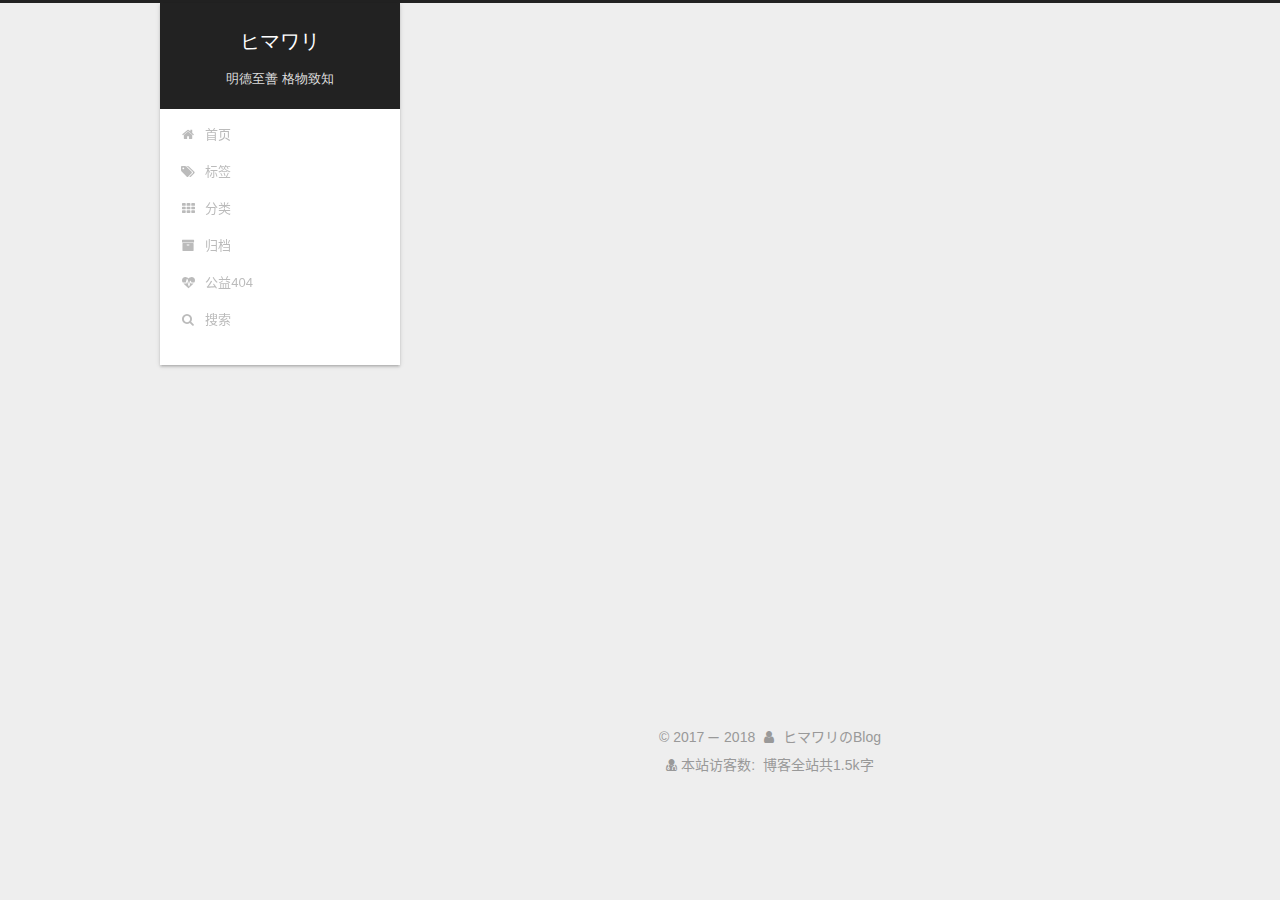
==== commit dc009ee5: "Site updated: 2018-04-14 00:59:48" ====
--- a/archives/index.html
+++ b/archives/index.html
@@ -314,7 +314,7 @@
         
           
           <div class="collection-title">
-            <h2 class="archive-year" id="archive-year-2018">2018</h2>
+            <h2 class="archive-year" id="archive-year-2017">2017</h2>
           </div>
         
         
@@ -326,9 +326,9 @@
 
       <h3 class="post-title">
         
-            <a class="post-title-link" href="/2018/04/14/hello-world/" itemprop="url">
+            <a class="post-title-link" href="/2017/10/10/Markdown/" itemprop="url">
               
-                <span itemprop="name">Hello World</span>
+                <span itemprop="name">MarkDown常用语法</span>
               
             </a>
         
@@ -336,9 +336,9 @@
 
       <div class="post-meta">
         <time class="post-time" itemprop="dateCreated"
-              datetime="2018-04-14T00:48:47+08:00"
-              content="2018-04-14" >
-          04-14
+              datetime="2017-10-10T14:34:08+08:00"
+              content="2017-10-10" >
+          10-10
         </time>
       </div>
 
@@ -411,7 +411,25 @@
             
 
             
-
+              
+              
+              <div class="site-state-item site-state-categories">
+                <a href="/categories/index.html">
+                  <span class="site-state-item-count">1</span>
+                  <span class="site-state-item-name">分类</span>
+                </a>
+              </div>
+            
+
+            
+              
+              
+              <div class="site-state-item site-state-tags">
+                <a href="/tags/index.html">
+                  <span class="site-state-item-count">1</span>
+                  <span class="site-state-item-name">标签</span>
+                </a>
+              </div>
             
 
           </nav>
@@ -492,7 +510,7 @@
 
 <div class="theme-info">
   <div class="powered-by"></div>
-  <span class="post-count">博客全站共78字</span>
+  <span class="post-count">博客全站共1.5k字</span>
 </div>
         
 
--- a/css/main.css
+++ b/css/main.css
@@ -2055,7 +2055,7 @@
   width: 4px;
   height: 4px;
   border-radius: 50%;
-  background: #afff32;
+  background: #d1227d;
 }
 .links-of-blogroll {
   font-size: 13px;
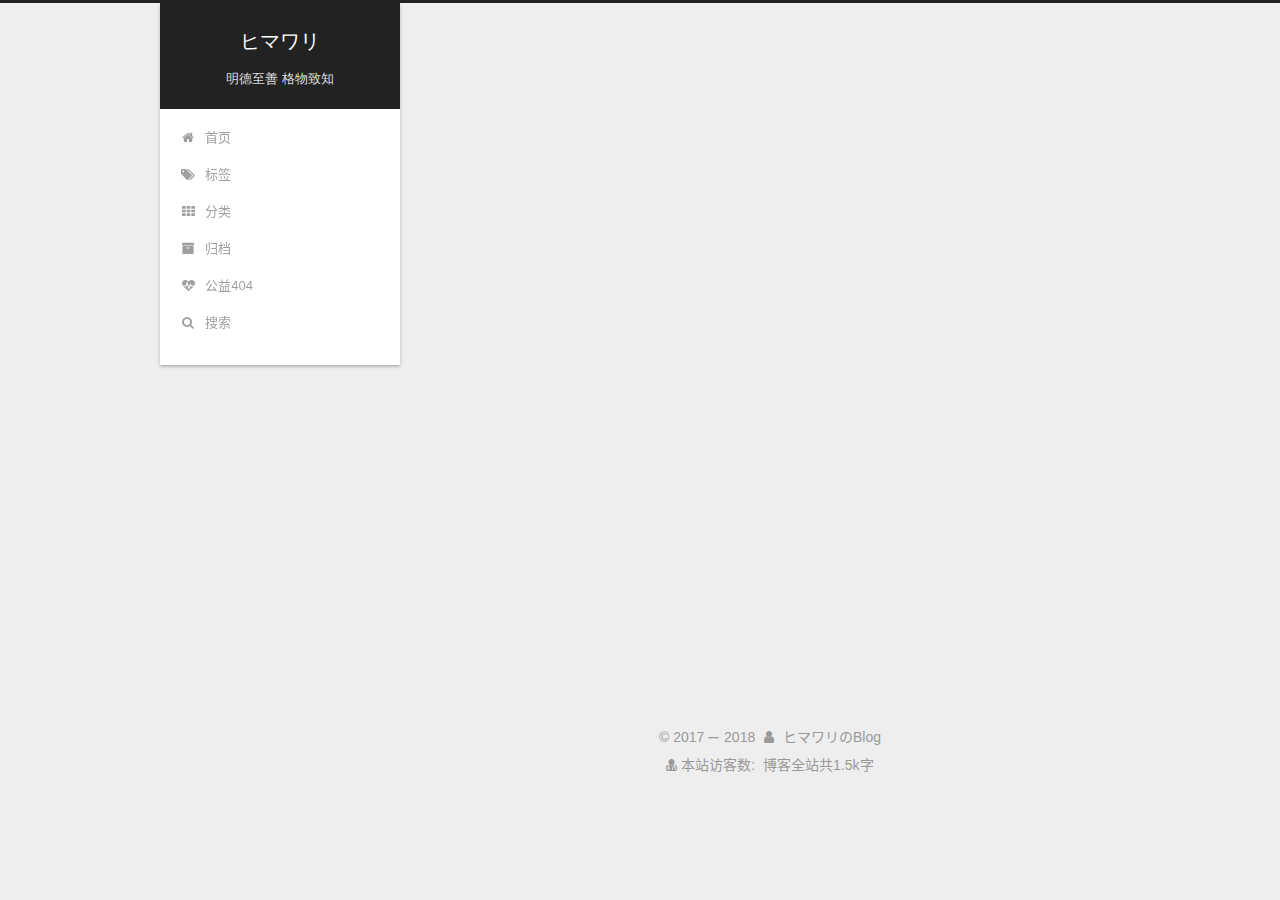
==== commit 5e06dc63: "Site updated: 2018-04-22 17:21:45" ====
--- a/archives/index.html
+++ b/archives/index.html
@@ -92,7 +92,7 @@
 
 <meta property="og:type" content="website">
 <meta property="og:title" content="ヒマワリ">
-<meta property="og:url" content="http://yoursite.com/archives/index.html">
+<meta property="og:url" content="https://liurunchao.github.io/archives/index.html">
 <meta property="og:site_name" content="ヒマワリ">
 <meta property="og:locale" content="zh-Hans">
 <meta name="twitter:card" content="summary">
@@ -126,7 +126,7 @@
 
 
 
-  <link rel="canonical" href="http://yoursite.com/archives/"/>
+  <link rel="canonical" href="https://liurunchao.github.io/archives/"/>
 
 
 
--- a/css/main.css
+++ b/css/main.css
@@ -487,8 +487,8 @@
   margin: 20px 0;
   padding: 0;
   font-size: 13px;
-  color: #eaeaea;
-  background: #000;
+  color: #4d4d4c;
+  background: #f7f7f7;
   line-height: 1.6;
 }
 pre,
@@ -508,7 +508,7 @@
 }
 pre code {
   padding: 0;
-  color: #eaeaea;
+  color: #4d4d4c;
   background: none;
   text-shadow: none;
 }
@@ -531,7 +531,7 @@
 }
 .highlight figcaption {
   font-size: 1em;
-  color: #eaeaea;
+  color: #4d4d4c;
   line-height: 1em;
   margin-bottom: 1em;
 }
@@ -545,23 +545,23 @@
 }
 .highlight figcaption a {
   float: right;
-  color: #eaeaea;
+  color: #4d4d4c;
 }
 .highlight figcaption a:hover {
-  border-bottom-color: #eaeaea;
+  border-bottom-color: #4d4d4c;
 }
 .highlight .gutter pre {
   padding-left: 10px;
   padding-right: 10px;
-  color: #666;
+  color: #869194;
   text-align: right;
-  background-color: #292929;
+  background-color: #eff2f3;
 }
 .highlight .code pre {
   width: 100%;
   padding-left: 10px;
   padding-right: 10px;
-  background-color: #000;
+  background-color: #f7f7f7;
 }
 .highlight .line {
   height: 20px;
@@ -579,16 +579,16 @@
   border: none;
 }
 pre .deletion {
-  background: #008000;
+  background: #fdd;
 }
 pre .addition {
-  background: #800000;
+  background: #dfd;
 }
 pre .meta {
-  color: #c397d8;
+  color: #8959a8;
 }
 pre .comment {
-  color: #969896;
+  color: #8e908c;
 }
 pre .variable,
 pre .attribute,
@@ -602,7 +602,7 @@
 pre .css .id,
 pre .css .class,
 pre .css .pseudo {
-  color: #d54e53;
+  color: #c82829;
 }
 pre .number,
 pre .preprocessor,
@@ -611,7 +611,7 @@
 pre .params,
 pre .constant,
 pre .command {
-  color: #e78c45;
+  color: #f5871f;
 }
 pre .ruby .class .title,
 pre .css .rules .attribute,
@@ -624,11 +624,11 @@
 pre .special,
 pre .number,
 pre .formula {
-  color: #b9ca4a;
+  color: #718c00;
 }
 pre .title,
 pre .css .hexcolor {
-  color: #70c0b1;
+  color: #3e999f;
 }
 pre .function,
 pre .python .decorator,
@@ -638,11 +638,11 @@
 pre .perl .sub,
 pre .javascript .title,
 pre .coffeescript .title {
-  color: #7aa6da;
+  color: #4271ae;
 }
 pre .keyword,
 pre .javascript .function {
-  color: #c397d8;
+  color: #8959a8;
 }
 .full-image.full-image.full-image.full-image {
   border: none;
@@ -2055,7 +2055,7 @@
   width: 4px;
   height: 4px;
   border-radius: 50%;
-  background: #d1227d;
+  background: #5eff58;
 }
 .links-of-blogroll {
   font-size: 13px;
